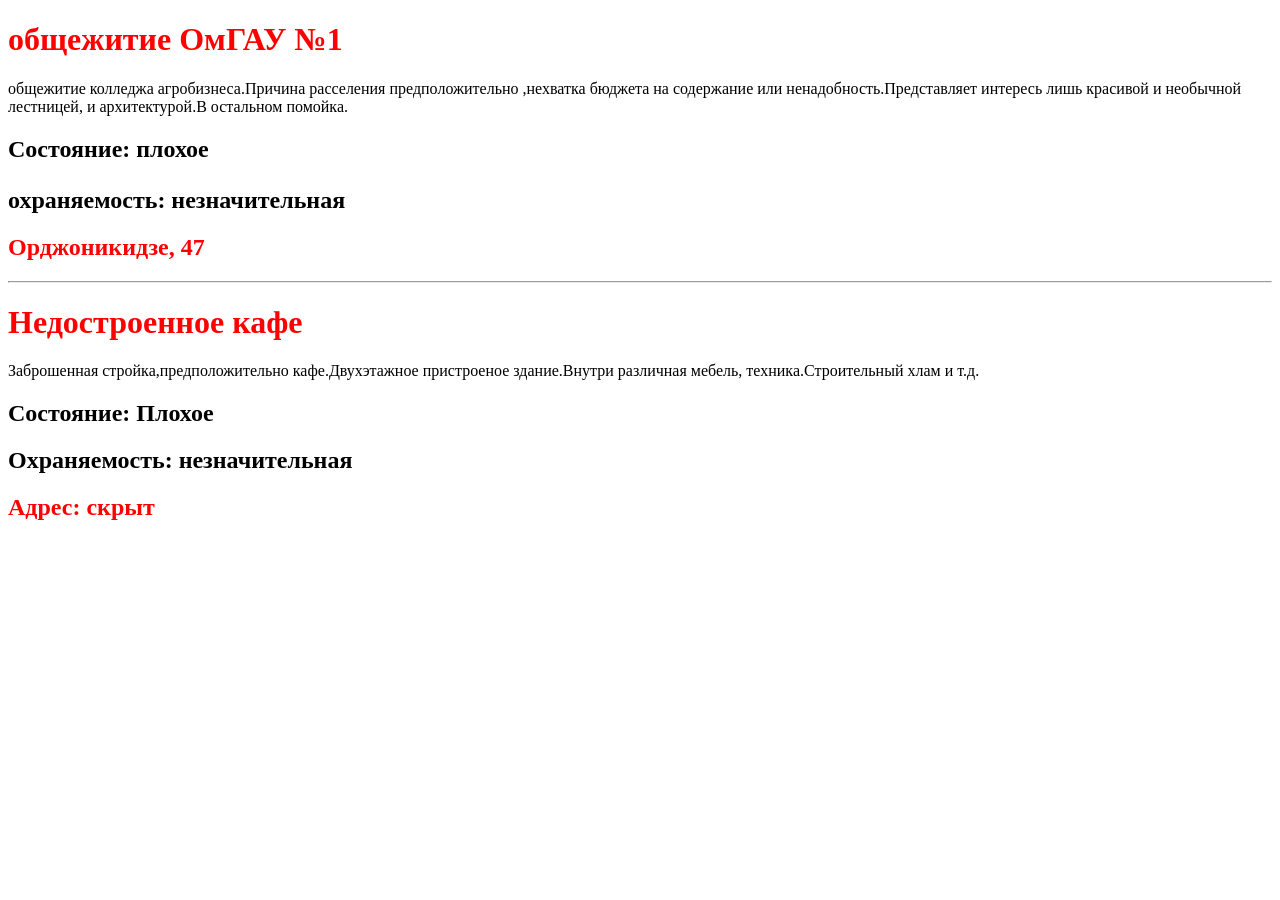
==== zbomsk.html @ 069a1e14 "Add files via upload" ====
<!DOCTYPE html>
<html lang="en" dir="ltr">
  <head>
    <meta charset="utf-8">
    <title>заброшки</title>
  </head>
  <body>
    <h1 style="color: Red">общежитие ОмГАУ №1</h1>
    <p>общежитие колледжа агробизнеса.Причина расселения предположительно ,нехватка бюджета на содержание или ненадобность.Представляет интересь лишь красивой и необычной лестницей, и архитектурой.В остальном помойка.</p>
    <h2>Состояние: плохое</p></h2>
    <h2>охраняемость: незначительная</h2>
    <h2 style="color: Red">Орджоникидзе, 47</h2>
    <hr>
    <h1 style="color: Red">Недостроенное кафе</h1>
     <p>Заброшенная стройка,предположительно кафе.Двухэтажное пристроеное здание.Внутри различная мебель, техника.Строительный хлам и т.д. </p>
     <h2>Состояние: Плохое</h2>
     <h2>Охраняемость: незначительная</h2>
     <h2 style="color: Red">Адрес: скрыт</h2>
  </body>
</html>
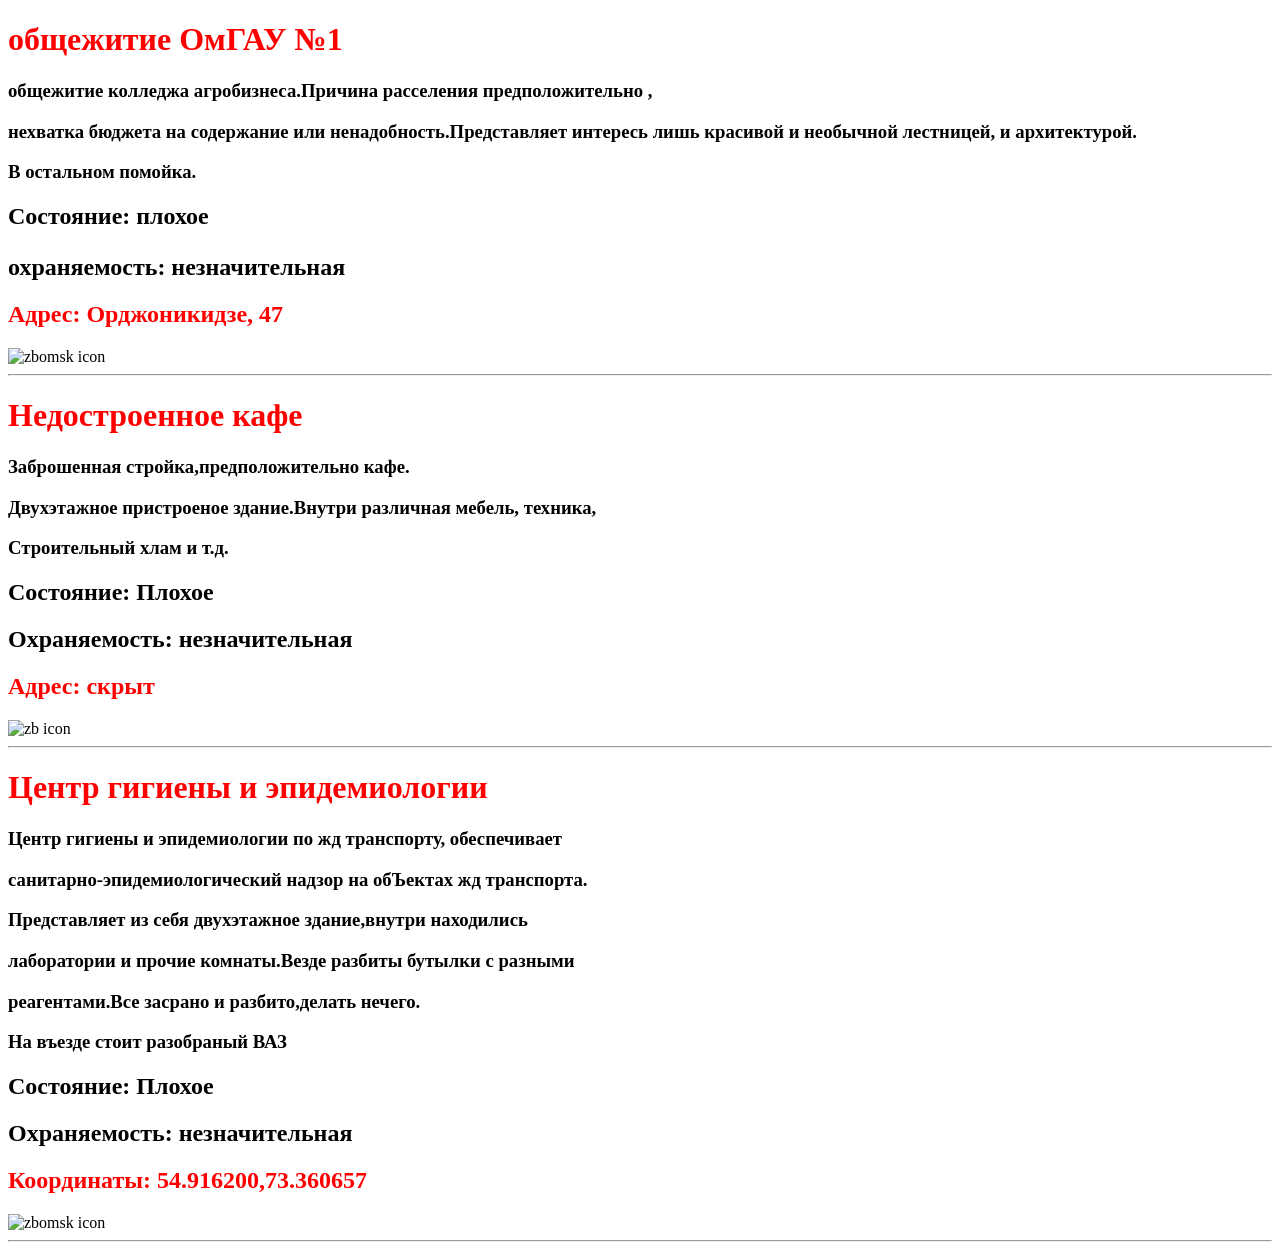
==== commit 941efedd: "Add files via upload" ====
--- a/zbomsk.html
+++ b/zbomsk.html
@@ -6,15 +6,34 @@
   </head>
   <body>
     <h1 style="color: Red">общежитие ОмГАУ №1</h1>
-    <p>общежитие колледжа агробизнеса.Причина расселения предположительно ,нехватка бюджета на содержание или ненадобность.Представляет интересь лишь красивой и необычной лестницей, и архитектурой.В остальном помойка.</p>
+    <h3>общежитие колледжа агробизнеса.Причина расселения предположительно ,</h3>
+      <h3>нехватка бюджета на содержание или ненадобность.Представляет интересь лишь красивой и необычной лестницей, и архитектурой.</h3>
+      <h3>В остальном помойка.</h3>
     <h2>Состояние: плохое</p></h2>
     <h2>охраняемость: незначительная</h2>
-    <h2 style="color: Red">Орджоникидзе, 47</h2>
+    <h2 style="color: Red">Адрес: Орджоникидзе, 47</h2>
+    <img src="zb2.jpeg" alt="zbomsk icon" height="600px" width="600px">
     <hr>
     <h1 style="color: Red">Недостроенное кафе</h1>
-     <p>Заброшенная стройка,предположительно кафе.Двухэтажное пристроеное здание.Внутри различная мебель, техника.Строительный хлам и т.д. </p>
+     <h3>Заброшенная стройка,предположительно кафе.</h3>
+     <h3>Двухэтажное пристроеное здание.Внутри различная мебель, техника,
+       <h3>Строительный хлам и т.д. </h3>
      <h2>Состояние: Плохое</h2>
      <h2>Охраняемость: незначительная</h2>
      <h2 style="color: Red">Адрес: скрыт</h2>
+     <img src="zb1.jpeg" alt="zb icon" height="800px" width="600px">
+     <hr>
+     <h1 style="color: Red">Центр гигиены и эпидемиологии</h1>
+     <h3>Центр гигиены и эпидемиологии по жд транспорту, обеспечивает</h3>
+    <h3>санитарно-эпидемиологический надзор на обЪектах жд транспорта.</h3>
+    <h3>Представляет из себя двухэтажное здание,внутри находились</h3>
+    <h3>лаборатории и прочие комнаты.Везде разбиты бутылки с разными</h3>
+    <h3>реагентами.Все засрано и разбито,делать нечего.</h3>
+    <h3>На въезде стоит разобраный ВАЗ</h3>
+    <h2>Состояние: Плохое</h2>
+    <h2>Охраняемость: незначительная</h2>
+    <h2 style="color: Red">Координаты: 54.916200,73.360657</h2>
+    <img src="zb3.jpeg" alt="zbomsk icon" height="500px" width="500px">
+    <hr>
   </body>
 </html>
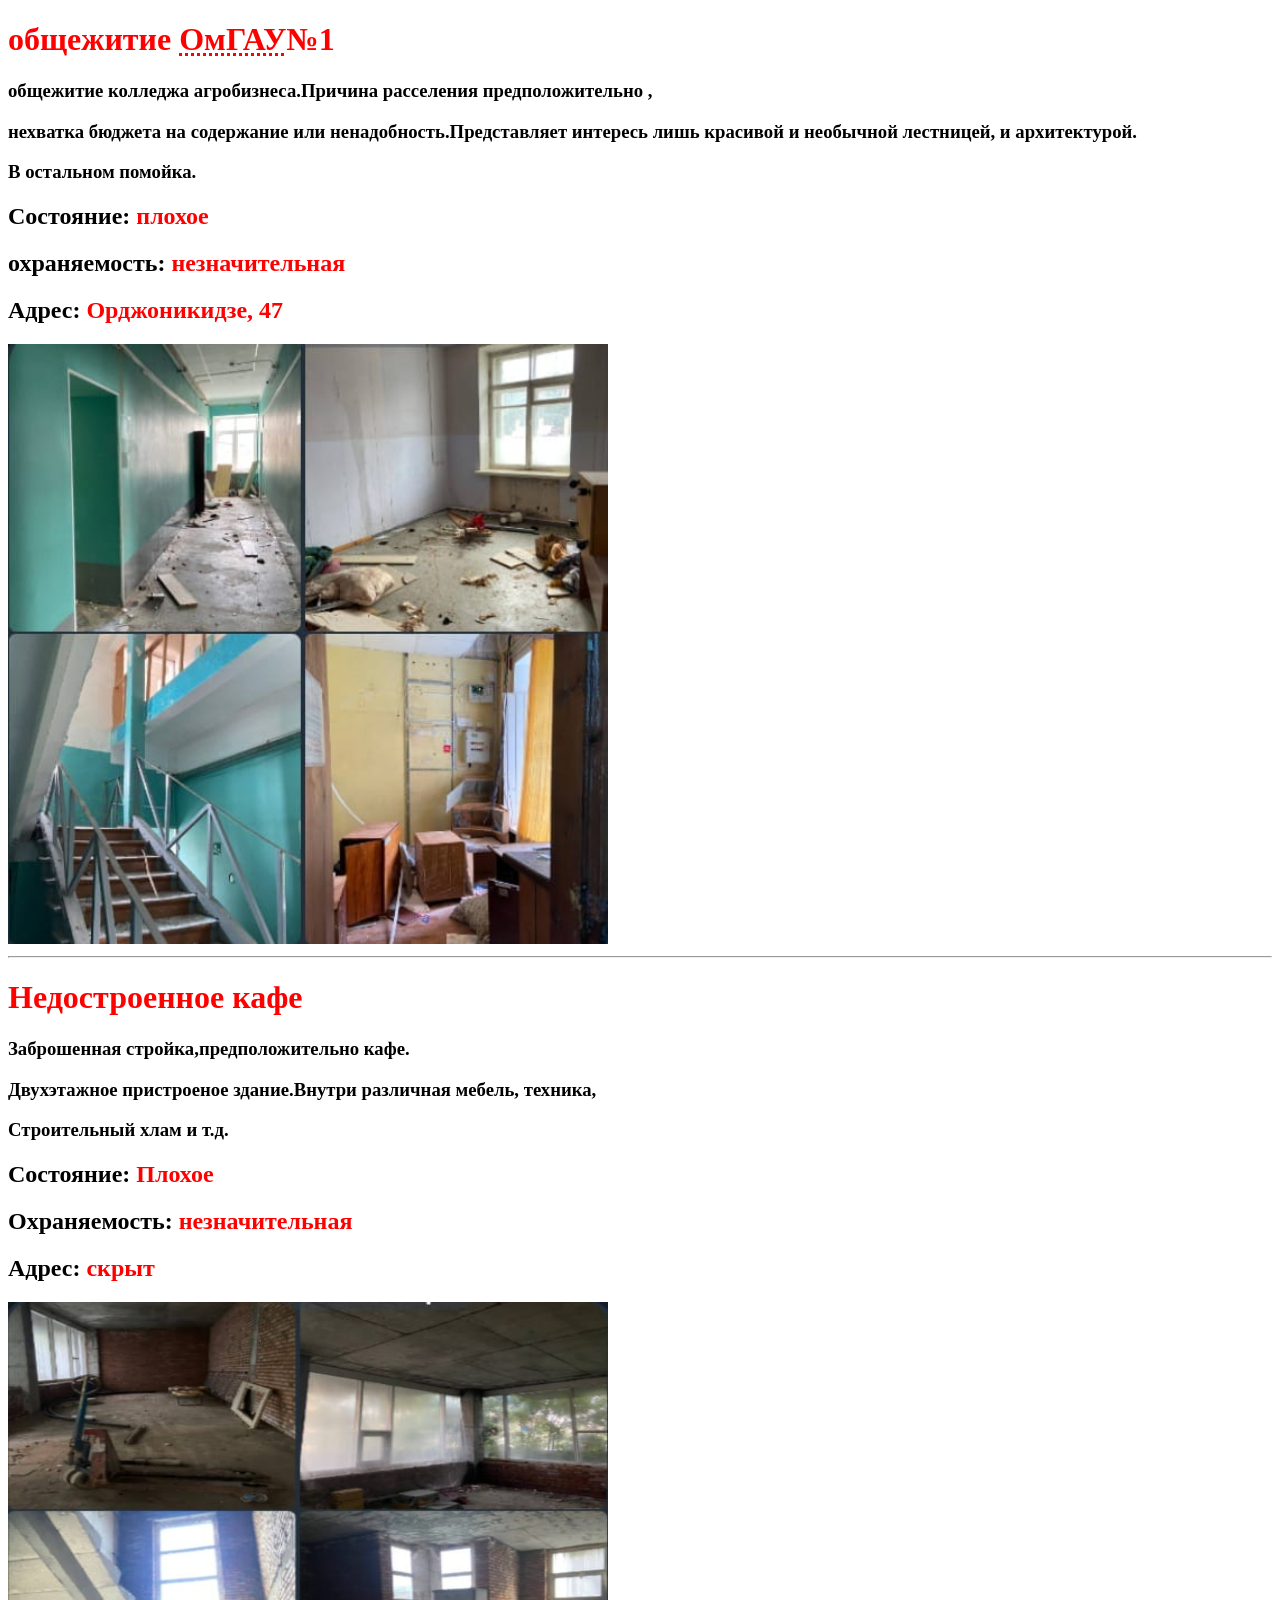
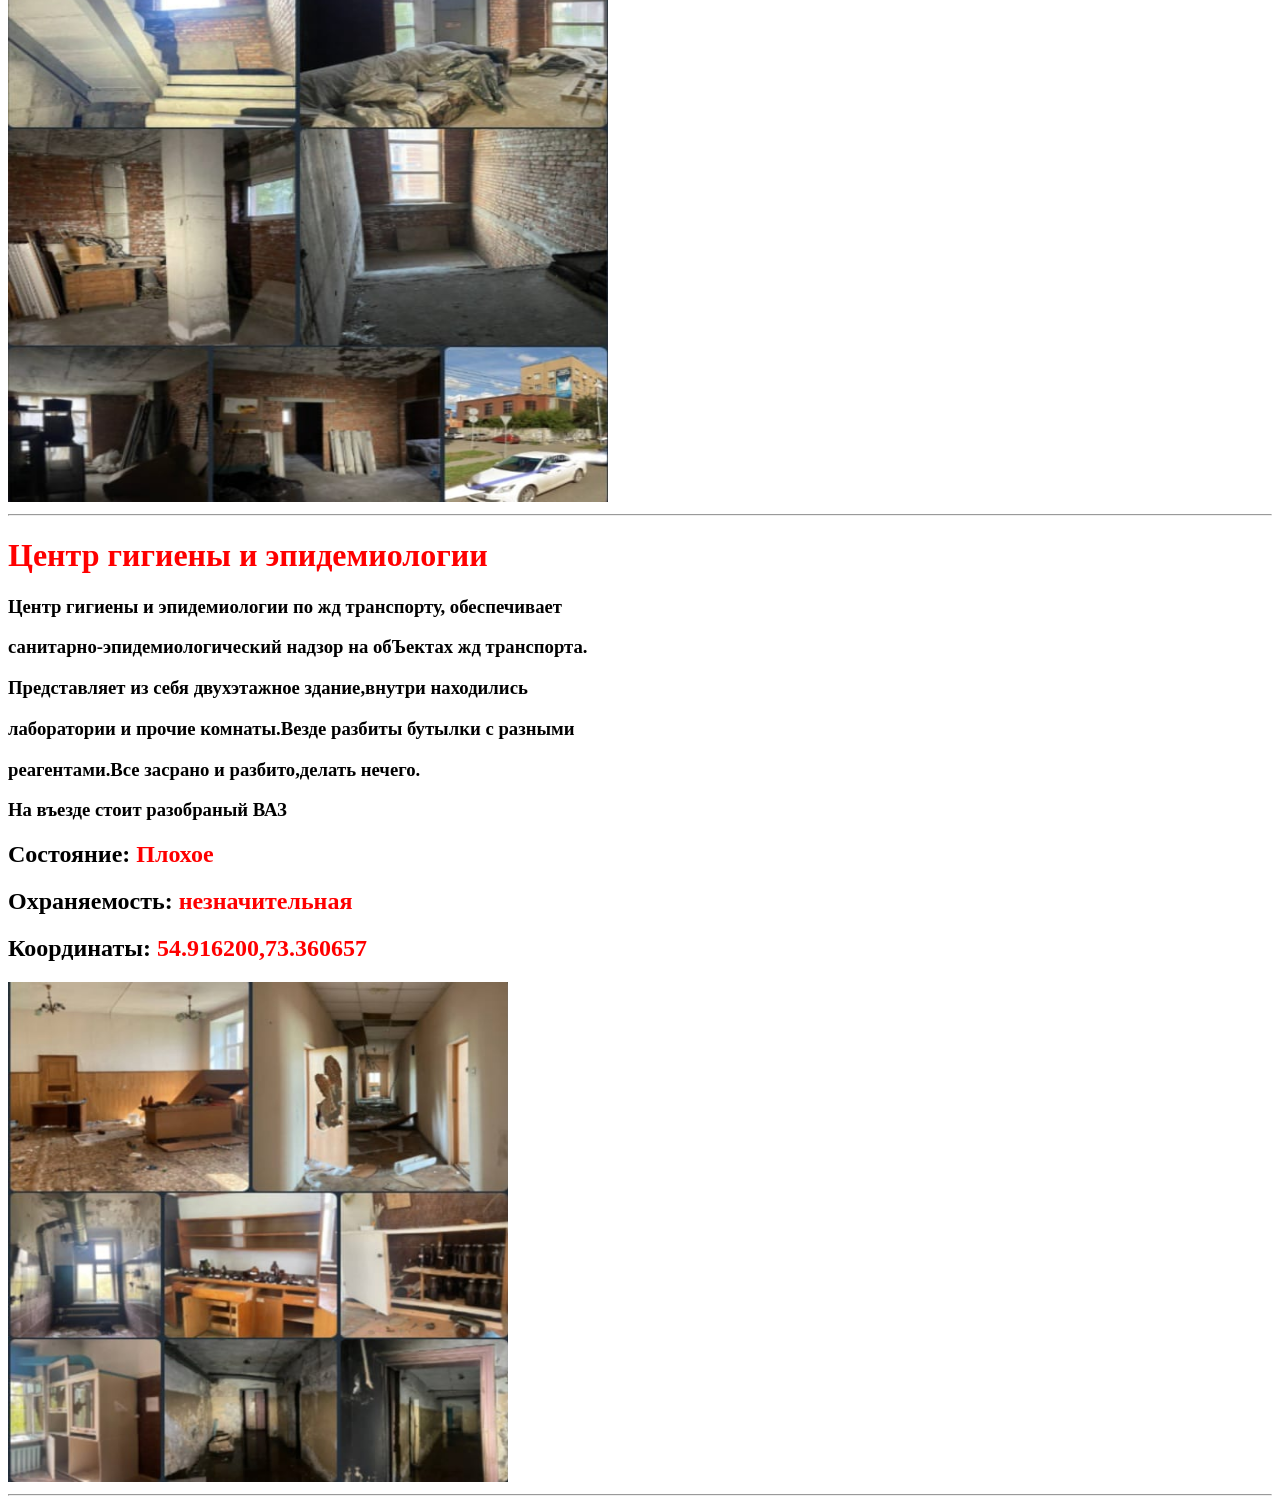
==== commit bc29bf81: "Add files via upload" ====
--- a/zbomsk.html
+++ b/zbomsk.html
@@ -2,25 +2,28 @@
 <html lang="en" dir="ltr">
   <head>
     <meta charset="utf-8">
+    <meta name="author" content="Лисеев Матвей">
+    <meta name="description" content="главная страница">
+    <meta name="keywords" content="заброшки,координаты, описание">
     <title>заброшки</title>
   </head>
   <body>
-    <h1 style="color: Red">общежитие ОмГАУ №1</h1>
+    <h1 style="color: Red">общежитие <abbr title="Омский Государственный Аграрный Университет">ОмГАУ</abbr>№1</h1>
     <h3>общежитие колледжа агробизнеса.Причина расселения предположительно ,</h3>
       <h3>нехватка бюджета на содержание или ненадобность.Представляет интересь лишь красивой и необычной лестницей, и архитектурой.</h3>
       <h3>В остальном помойка.</h3>
-    <h2>Состояние: плохое</p></h2>
-    <h2>охраняемость: незначительная</h2>
-    <h2 style="color: Red">Адрес: Орджоникидзе, 47</h2>
+    <h2>Состояние: <b style="color: Red">плохое</b></h2>
+    <h2>охраняемость: <b style="color: Red">незначительная</b></h2>
+    <h2>Адрес: <b style="color: Red">Орджоникидзе, 47</b></h2>
     <img src="zb2.jpeg" alt="zbomsk icon" height="600px" width="600px">
     <hr>
     <h1 style="color: Red">Недостроенное кафе</h1>
      <h3>Заброшенная стройка,предположительно кафе.</h3>
      <h3>Двухэтажное пристроеное здание.Внутри различная мебель, техника,
        <h3>Строительный хлам и т.д. </h3>
-     <h2>Состояние: Плохое</h2>
-     <h2>Охраняемость: незначительная</h2>
-     <h2 style="color: Red">Адрес: скрыт</h2>
+     <h2>Состояние: <b style="color: Red">Плохое</b></h2>
+     <h2>Охраняемость: <b style="color: Red">незначительная</b></h2>
+     <h2>Адрес: <b style="color: Red">скрыт</b></h2>
      <img src="zb1.jpeg" alt="zb icon" height="800px" width="600px">
      <hr>
      <h1 style="color: Red">Центр гигиены и эпидемиологии</h1>
@@ -30,9 +33,9 @@
     <h3>лаборатории и прочие комнаты.Везде разбиты бутылки с разными</h3>
     <h3>реагентами.Все засрано и разбито,делать нечего.</h3>
     <h3>На въезде стоит разобраный ВАЗ</h3>
-    <h2>Состояние: Плохое</h2>
-    <h2>Охраняемость: незначительная</h2>
-    <h2 style="color: Red">Координаты: 54.916200,73.360657</h2>
+    <h2>Состояние: <b style="color: Red">Плохое</b></h2>
+    <h2>Охраняемость: <b style="color: Red">незначительная</b></h2>
+    <h2>Координаты: <b style="color: Red">54.916200,73.360657</b></h2>
     <img src="zb3.jpeg" alt="zbomsk icon" height="500px" width="500px">
     <hr>
   </body>
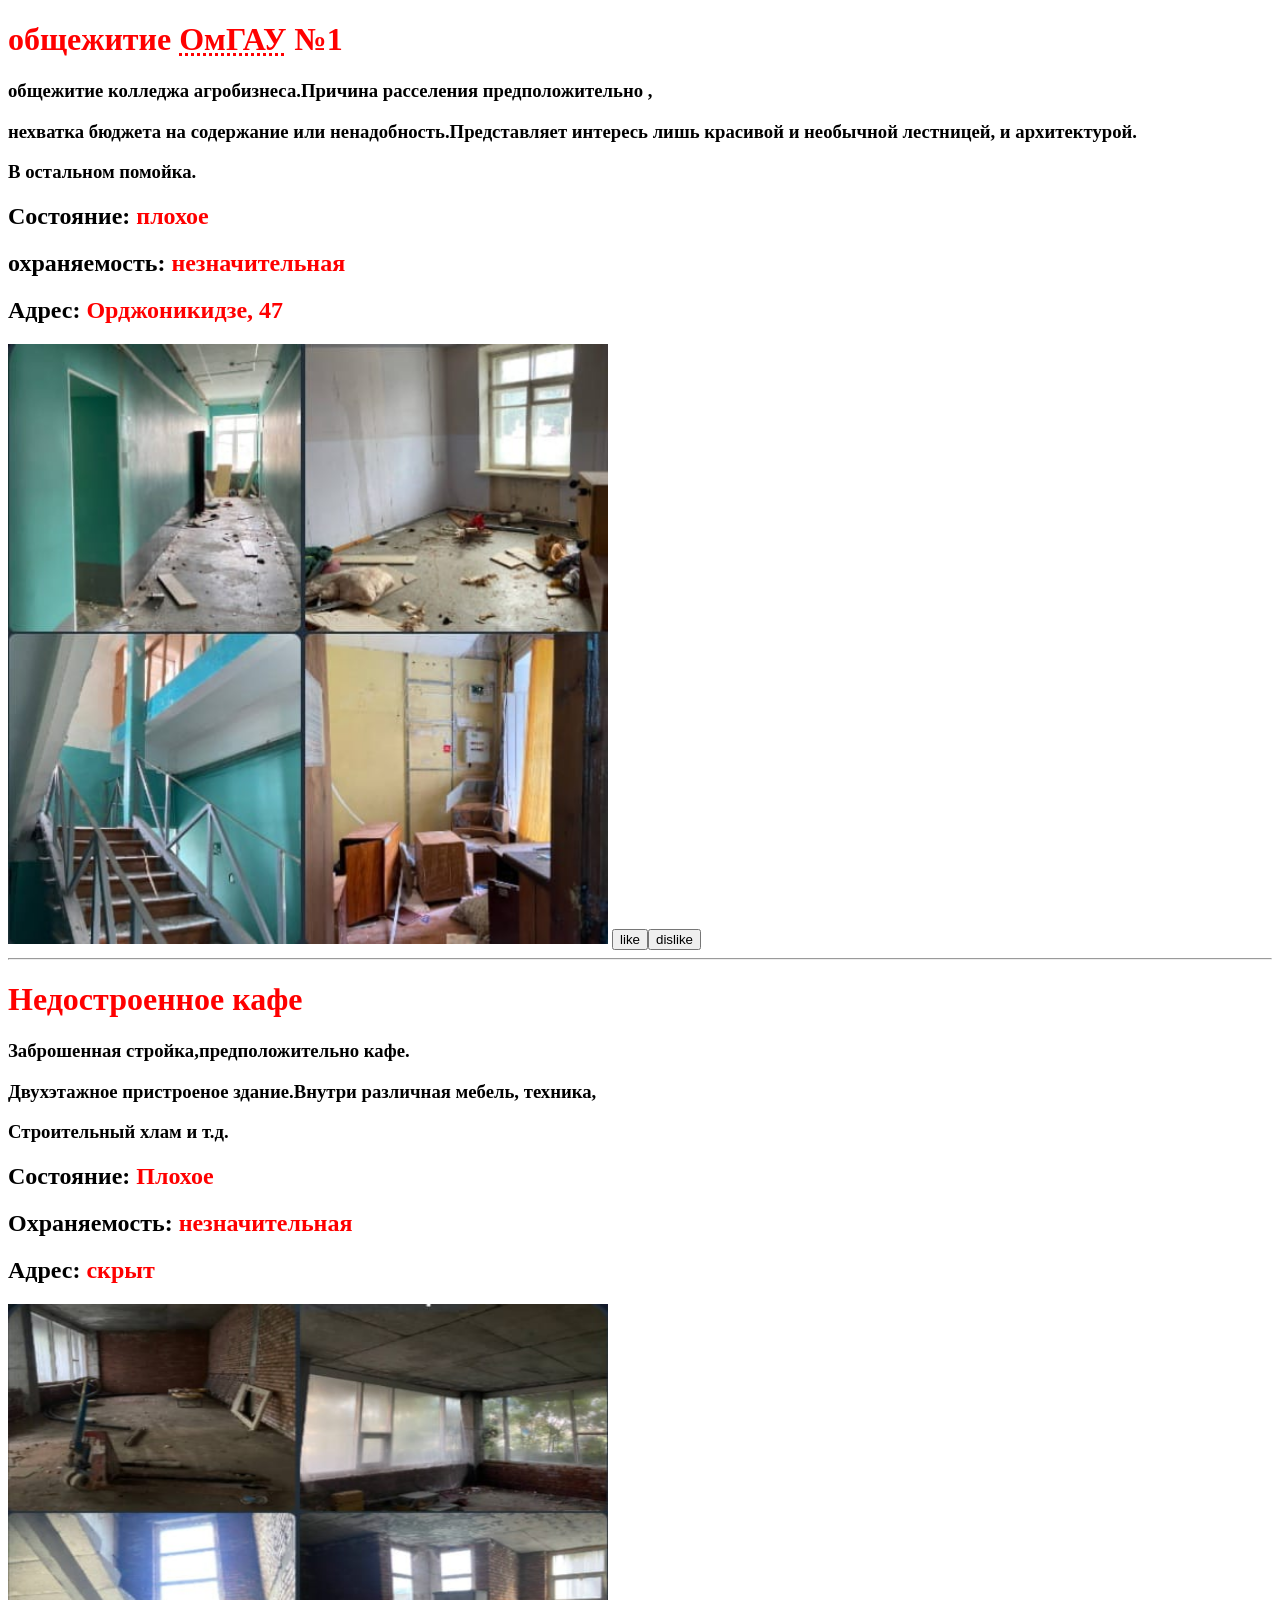
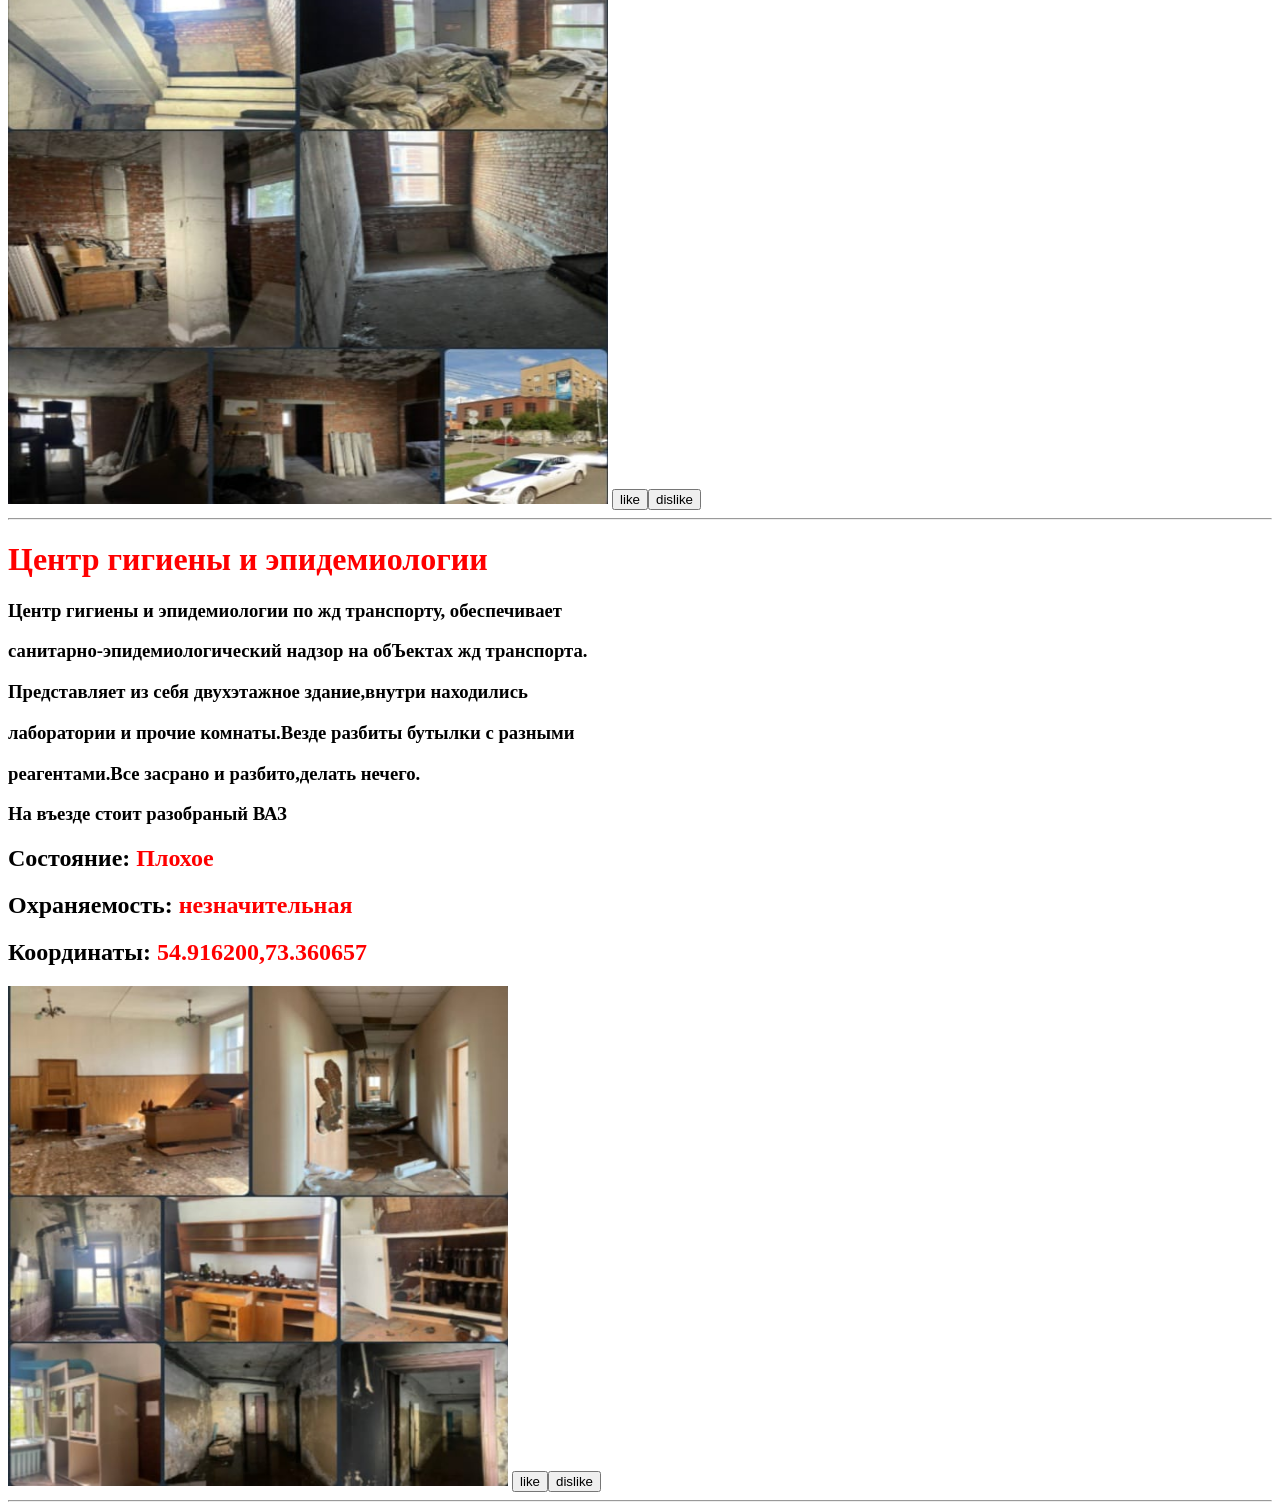
==== commit 55f6bca7: "Add files via upload" ====
--- a/zbomsk.html
+++ b/zbomsk.html
@@ -8,7 +8,7 @@
     <title>заброшки</title>
   </head>
   <body>
-    <h1 style="color: Red">общежитие <abbr title="Омский Государственный Аграрный Университет">ОмГАУ</abbr>№1</h1>
+    <h1 style="color: Red">общежитие <abbr title="Омский Государственный Аграрный Университет">ОмГАУ</abbr> №1</h1>
     <h3>общежитие колледжа агробизнеса.Причина расселения предположительно ,</h3>
       <h3>нехватка бюджета на содержание или ненадобность.Представляет интересь лишь красивой и необычной лестницей, и архитектурой.</h3>
       <h3>В остальном помойка.</h3>
@@ -16,6 +16,7 @@
     <h2>охраняемость: <b style="color: Red">незначительная</b></h2>
     <h2>Адрес: <b style="color: Red">Орджоникидзе, 47</b></h2>
     <img src="zb2.jpeg" alt="zbomsk icon" height="600px" width="600px">
+    <button type="button" name="">like</button><button type="button" name="">dislike</button>
     <hr>
     <h1 style="color: Red">Недостроенное кафе</h1>
      <h3>Заброшенная стройка,предположительно кафе.</h3>
@@ -25,6 +26,7 @@
      <h2>Охраняемость: <b style="color: Red">незначительная</b></h2>
      <h2>Адрес: <b style="color: Red">скрыт</b></h2>
      <img src="zb1.jpeg" alt="zb icon" height="800px" width="600px">
+     <button type="button" name="">like</button><button type="button" name="">dislike</button>
      <hr>
      <h1 style="color: Red">Центр гигиены и эпидемиологии</h1>
      <h3>Центр гигиены и эпидемиологии по жд транспорту, обеспечивает</h3>
@@ -37,6 +39,7 @@
     <h2>Охраняемость: <b style="color: Red">незначительная</b></h2>
     <h2>Координаты: <b style="color: Red">54.916200,73.360657</b></h2>
     <img src="zb3.jpeg" alt="zbomsk icon" height="500px" width="500px">
+    <button type="button" name="">like</button><button type="button" name="">dislike</button>
     <hr>
   </body>
 </html>
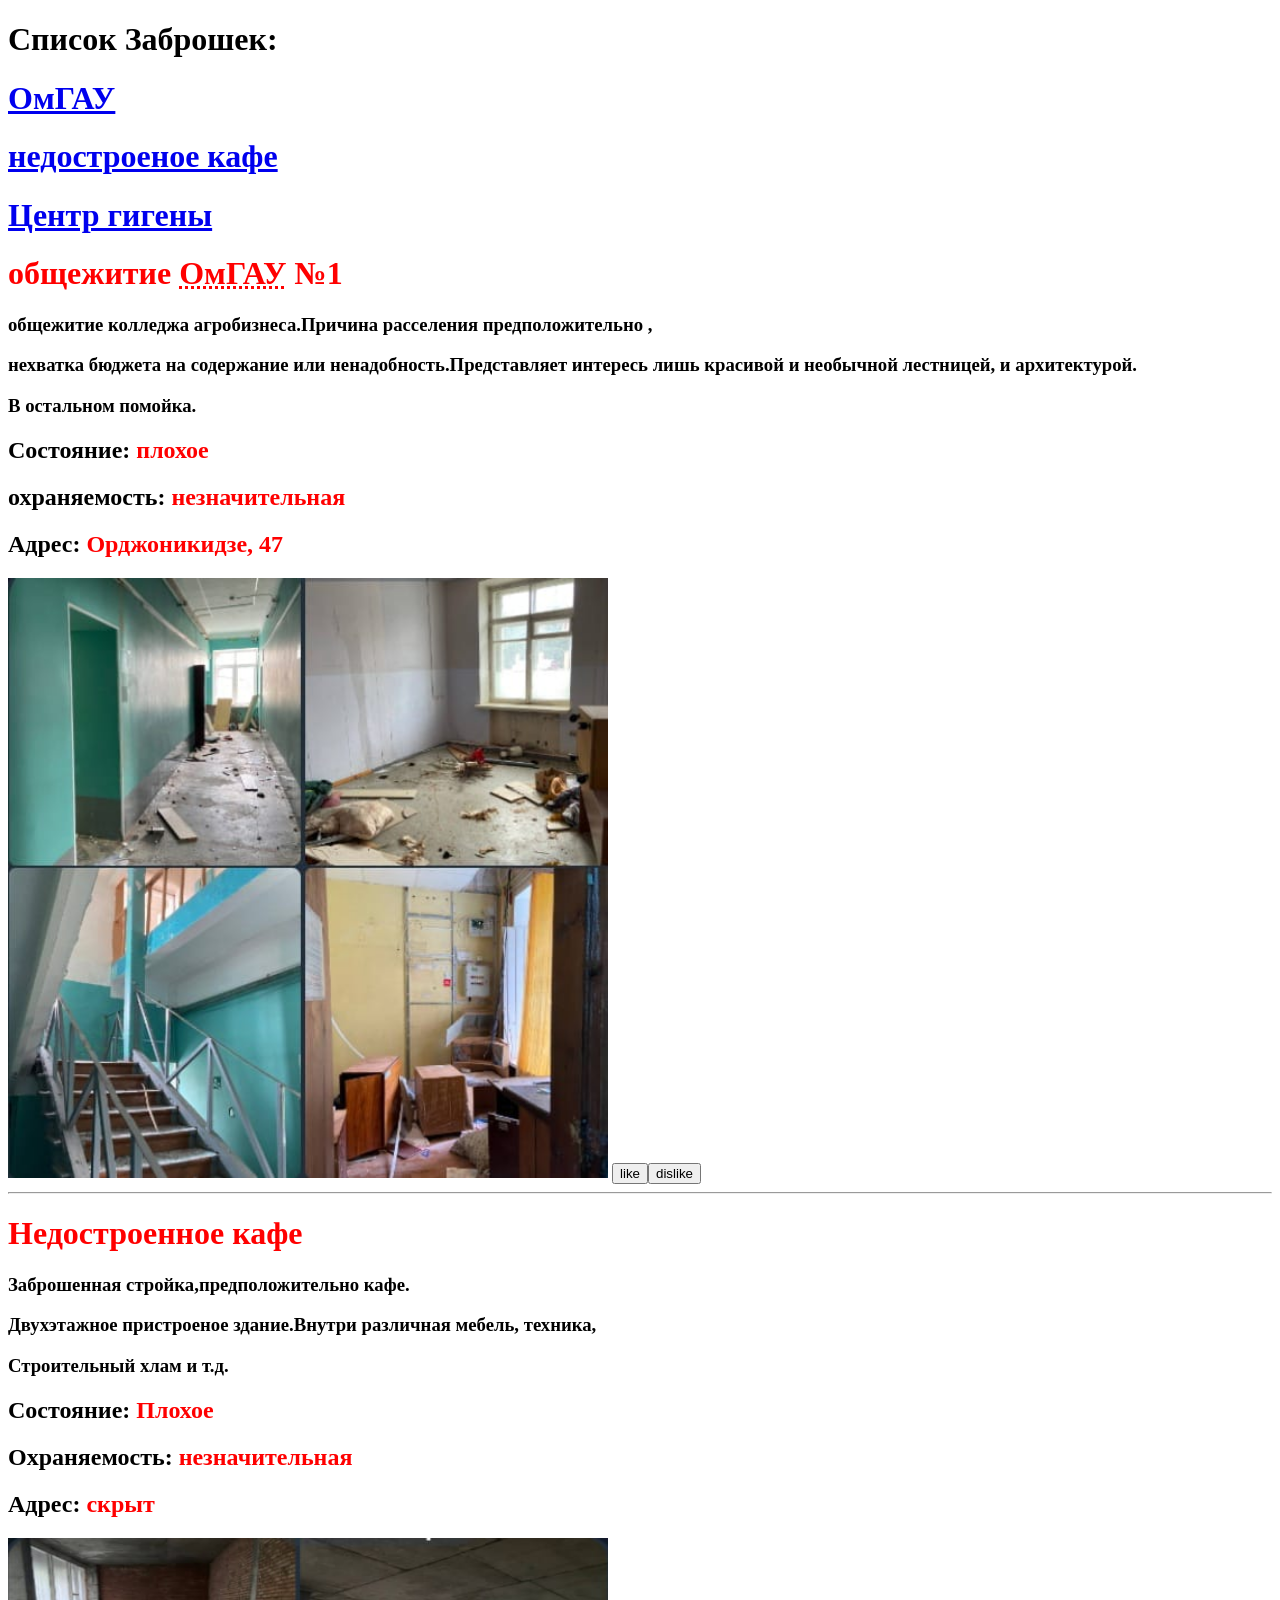
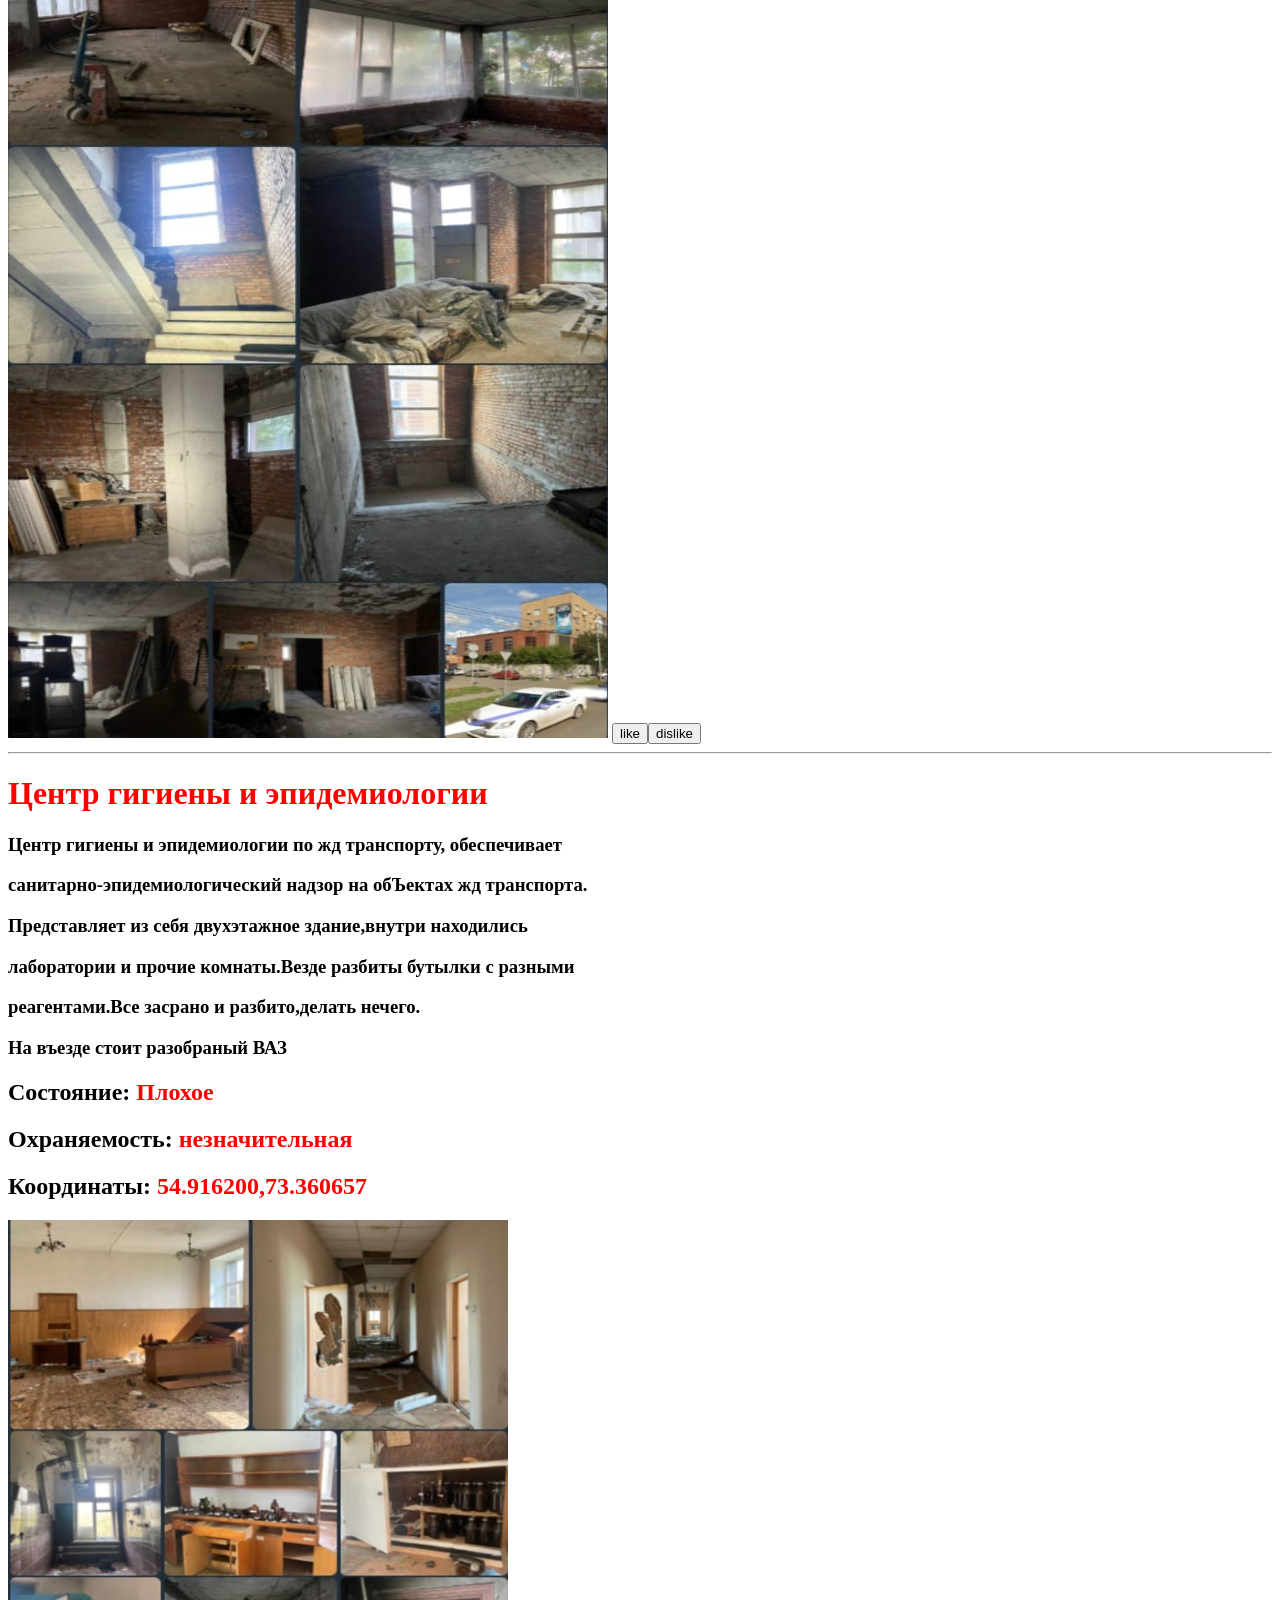
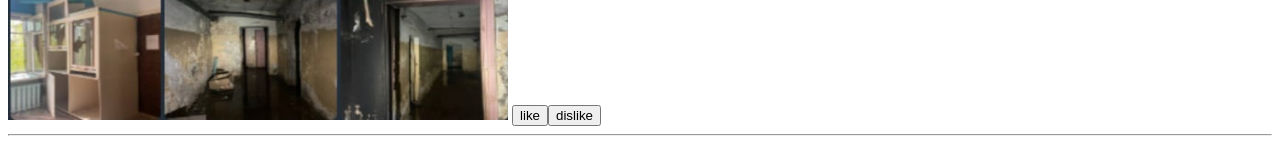
==== commit b6025317: "Add files via upload" ====
--- a/zbomsk.html
+++ b/zbomsk.html
@@ -5,20 +5,27 @@
     <meta name="author" content="Лисеев Матвей">
     <meta name="description" content="главная страница">
     <meta name="keywords" content="заброшки,координаты, описание">
+    <link rel="stylesheet" href="CSS/main.css">
     <title>заброшки</title>
   </head>
   <body>
+    <h1 class="center">Список Заброшек:</h1>
+    <h1 class="center"><a href="#OmGAU">ОмГАУ</a></h1>
+    <h1 class="center"><a href="#Caffe">недостроеное кафе</a></h1>
+    <h1 class="center"><a href="#hygiene">Центр гигены</a></h1>
     <h1 style="color: Red">общежитие <abbr title="Омский Государственный Аграрный Университет">ОмГАУ</abbr> №1</h1>
+    <a name="OmGAU"></a>
     <h3>общежитие колледжа агробизнеса.Причина расселения предположительно ,</h3>
       <h3>нехватка бюджета на содержание или ненадобность.Представляет интересь лишь красивой и необычной лестницей, и архитектурой.</h3>
       <h3>В остальном помойка.</h3>
     <h2>Состояние: <b style="color: Red">плохое</b></h2>
     <h2>охраняемость: <b style="color: Red">незначительная</b></h2>
-    <h2>Адрес: <b style="color: Red">Орджоникидзе, 47</b></h2>
+    <h2>Адрес: <b style="color: Red" class="copy">Орджоникидзе, 47</b></h2>
     <img src="zb2.jpeg" alt="zbomsk icon" height="600px" width="600px">
     <button type="button" name="">like</button><button type="button" name="">dislike</button>
     <hr>
     <h1 style="color: Red">Недостроенное кафе</h1>
+    <a name="Caffe"></a>
      <h3>Заброшенная стройка,предположительно кафе.</h3>
      <h3>Двухэтажное пристроеное здание.Внутри различная мебель, техника,
        <h3>Строительный хлам и т.д. </h3>
@@ -29,6 +36,7 @@
      <button type="button" name="">like</button><button type="button" name="">dislike</button>
      <hr>
      <h1 style="color: Red">Центр гигиены и эпидемиологии</h1>
+     <a name="hygiene"></a>
      <h3>Центр гигиены и эпидемиологии по жд транспорту, обеспечивает</h3>
     <h3>санитарно-эпидемиологический надзор на обЪектах жд транспорта.</h3>
     <h3>Представляет из себя двухэтажное здание,внутри находились</h3>
@@ -37,7 +45,7 @@
     <h3>На въезде стоит разобраный ВАЗ</h3>
     <h2>Состояние: <b style="color: Red">Плохое</b></h2>
     <h2>Охраняемость: <b style="color: Red">незначительная</b></h2>
-    <h2>Координаты: <b style="color: Red">54.916200,73.360657</b></h2>
+    <h2 class="copy">Координаты: <b style="color: Red">54.916200,73.360657</b></h2>
     <img src="zb3.jpeg" alt="zbomsk icon" height="500px" width="500px">
     <button type="button" name="">like</button><button type="button" name="">dislike</button>
     <hr>
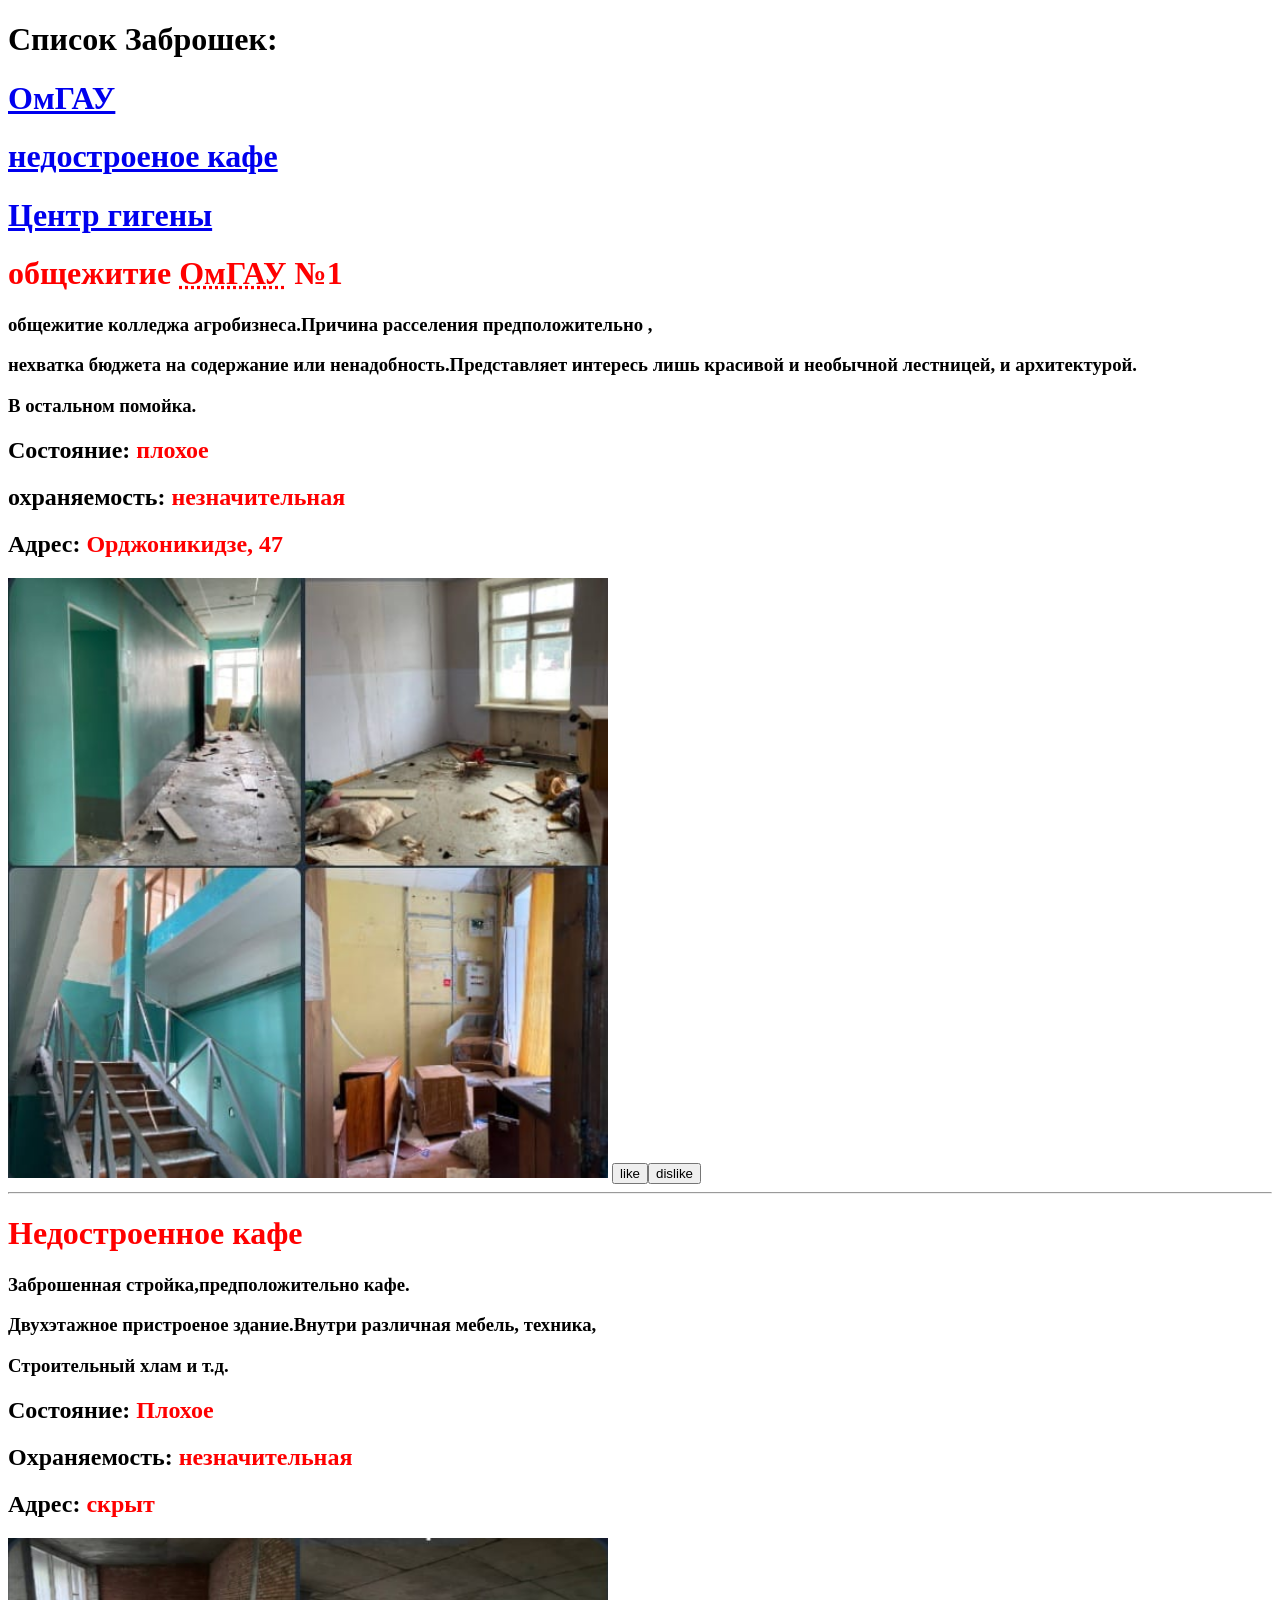
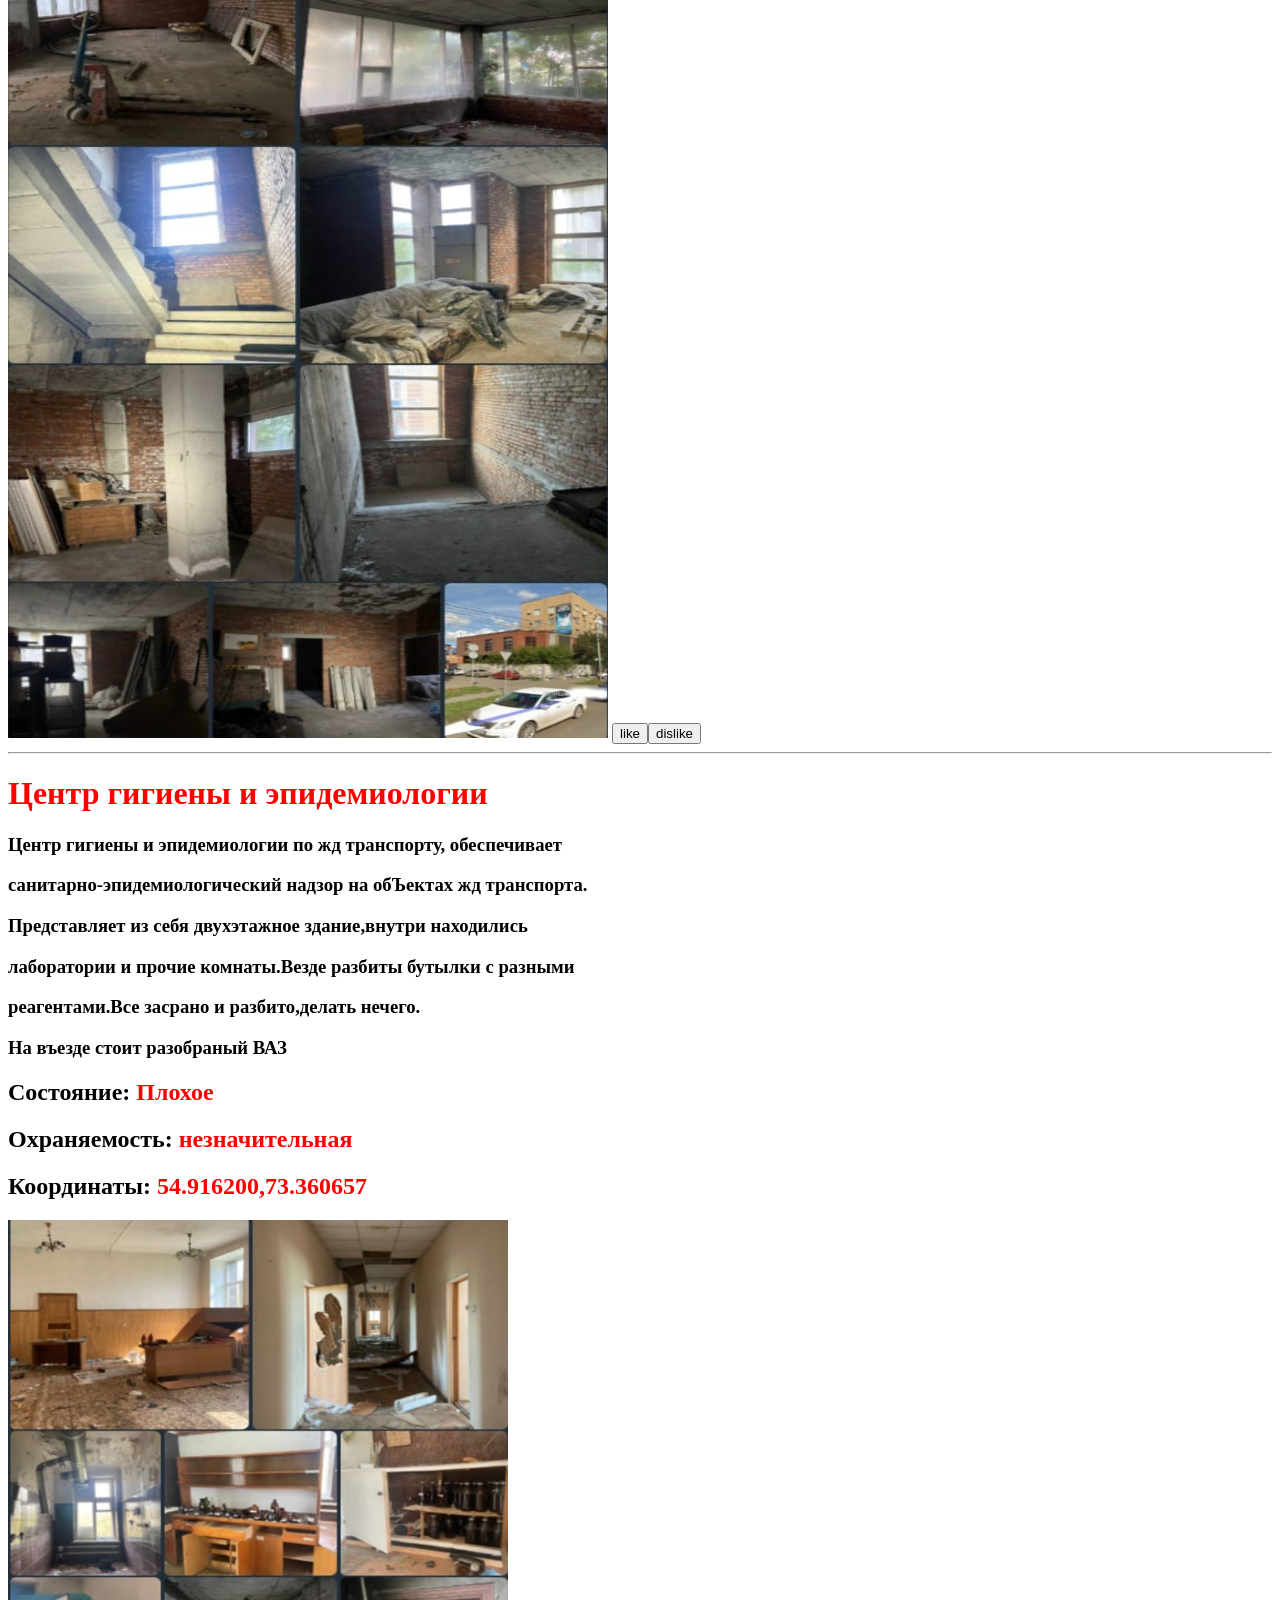
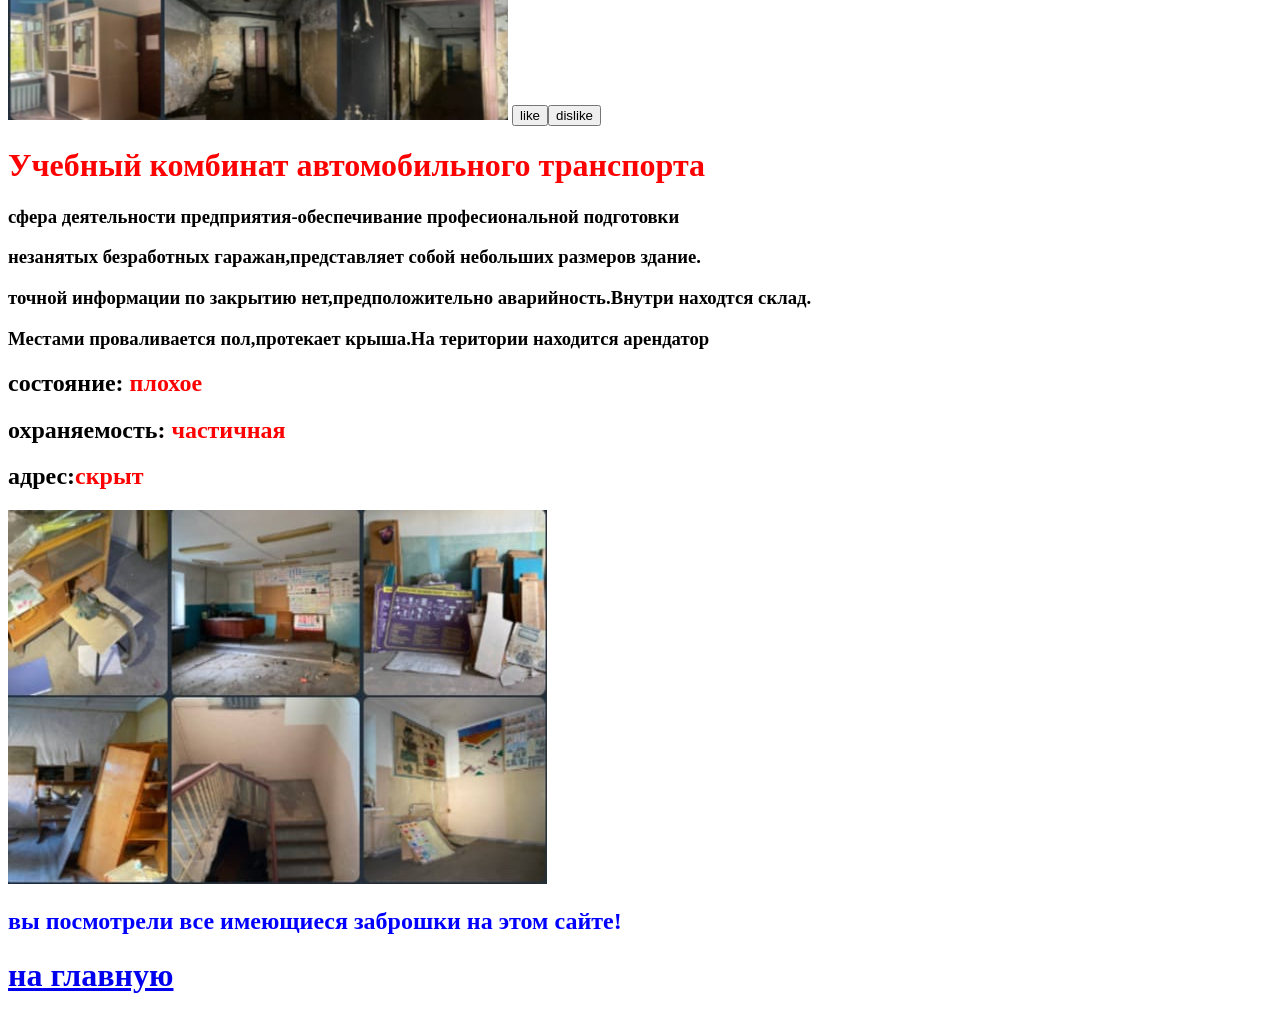
==== commit aeb77a5d: "Add files via upload" ====
--- a/zbomsk.html
+++ b/zbomsk.html
@@ -48,6 +48,17 @@
     <h2 class="copy">Координаты: <b style="color: Red">54.916200,73.360657</b></h2>
     <img src="zb3.jpeg" alt="zbomsk icon" height="500px" width="500px">
     <button type="button" name="">like</button><button type="button" name="">dislike</button>
-    <hr>
+    <a name="machine"></a>
+    <h1 style="color: Red">Учебный комбинат автомобильного транспорта</h1>
+    <h3>сфера деятельности предприятия-обеспечивание професиональной подготовки</h3>
+    <h3>незанятых безработных гаражан,представляет собой небольших размеров здание.</h3>
+    <h3>точной информации по закрытию нет,предположительно аварийность.Внутри находтся склад.</h3>
+    <h3>Местами проваливается пол,протекает крыша.На територии находится арендатор</h3>
+    <h2>состояние: <b style="color: Red">плохое</b></h2>
+    <h2>охраняемость: <b style="color: Red">частичная</b></h2>
+    <h2>адрес:<b style="color: Red">скрыт</b></h2>
+    <img src="zb4.jpeg" alt="zbomsk icon">
+    <h2 style="color: blue">вы посмотрели все имеющиеся заброшки на этом сайте!</h2>
+    <h1><a href="https://mtjang21.github.io/Zbomsk/" title="эта ссылка ведёт на главную страницу сайта">на главную</a></h1>
   </body>
 </html>
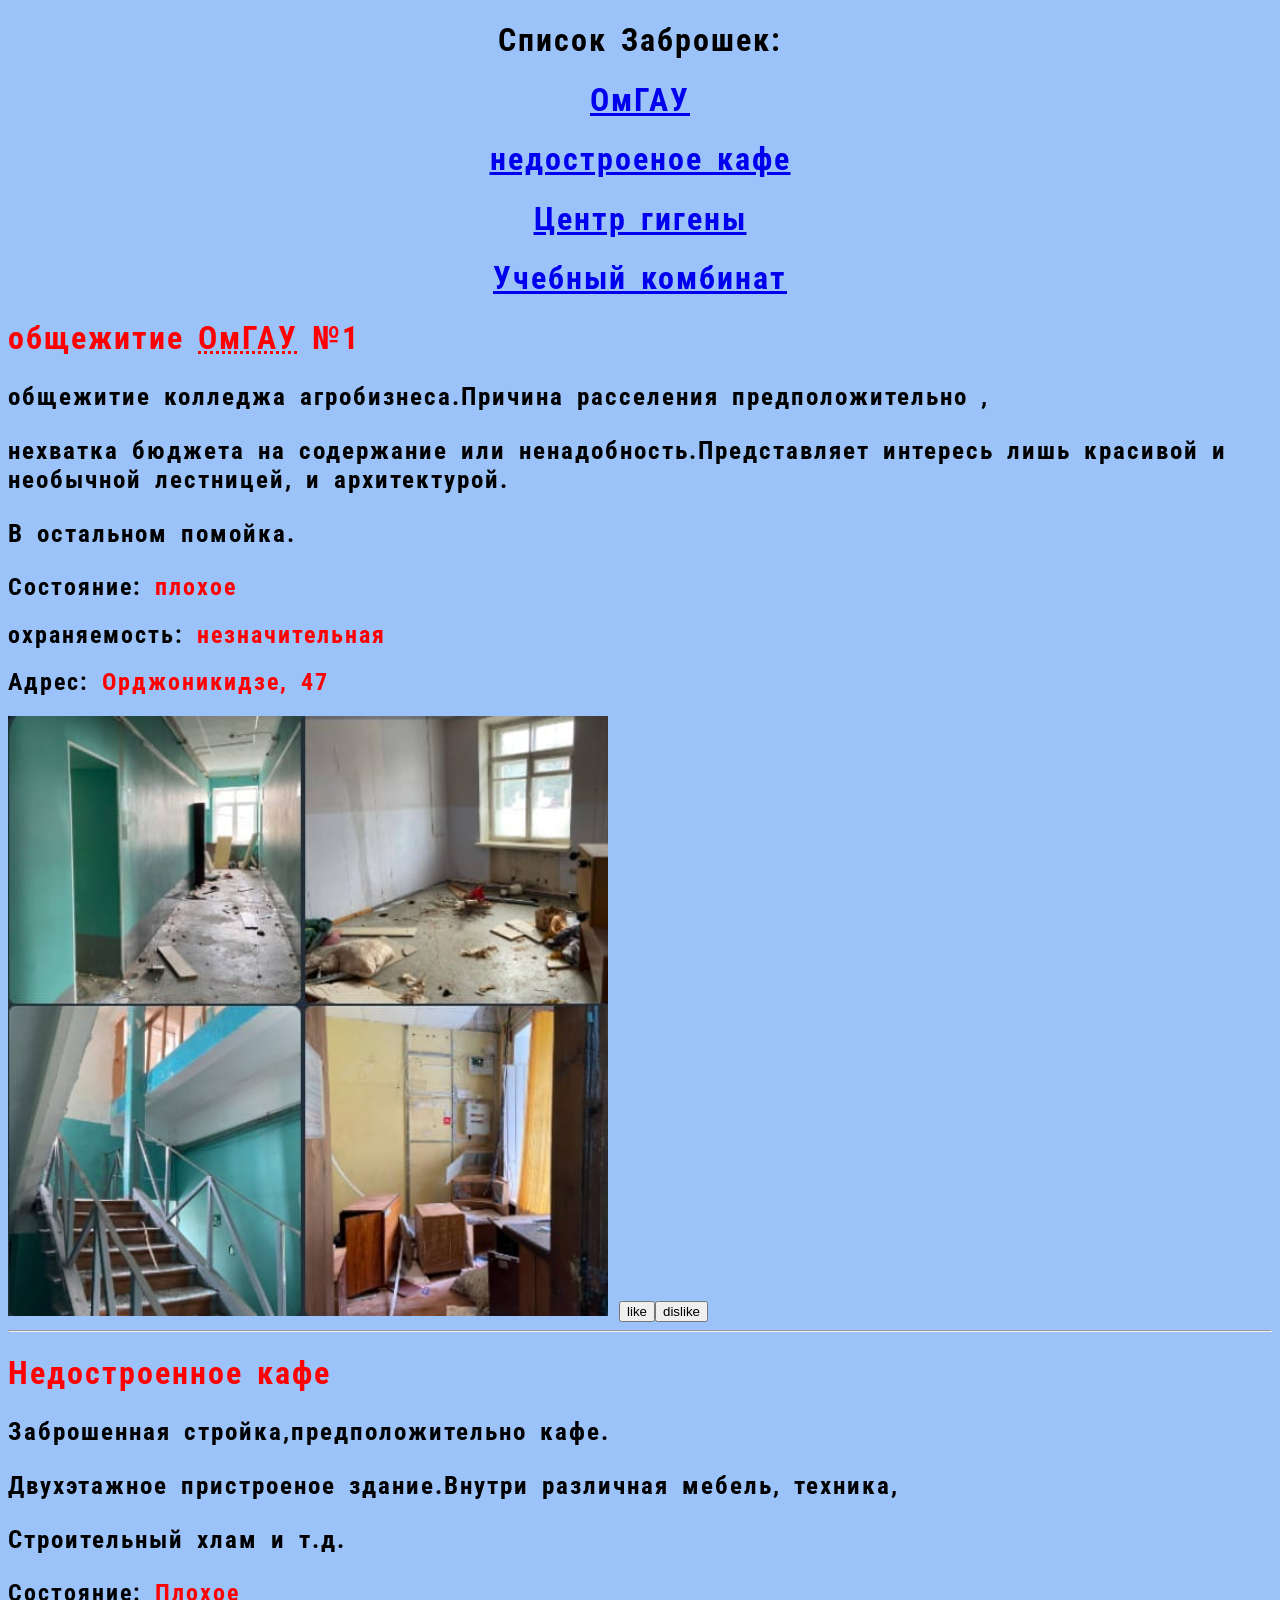
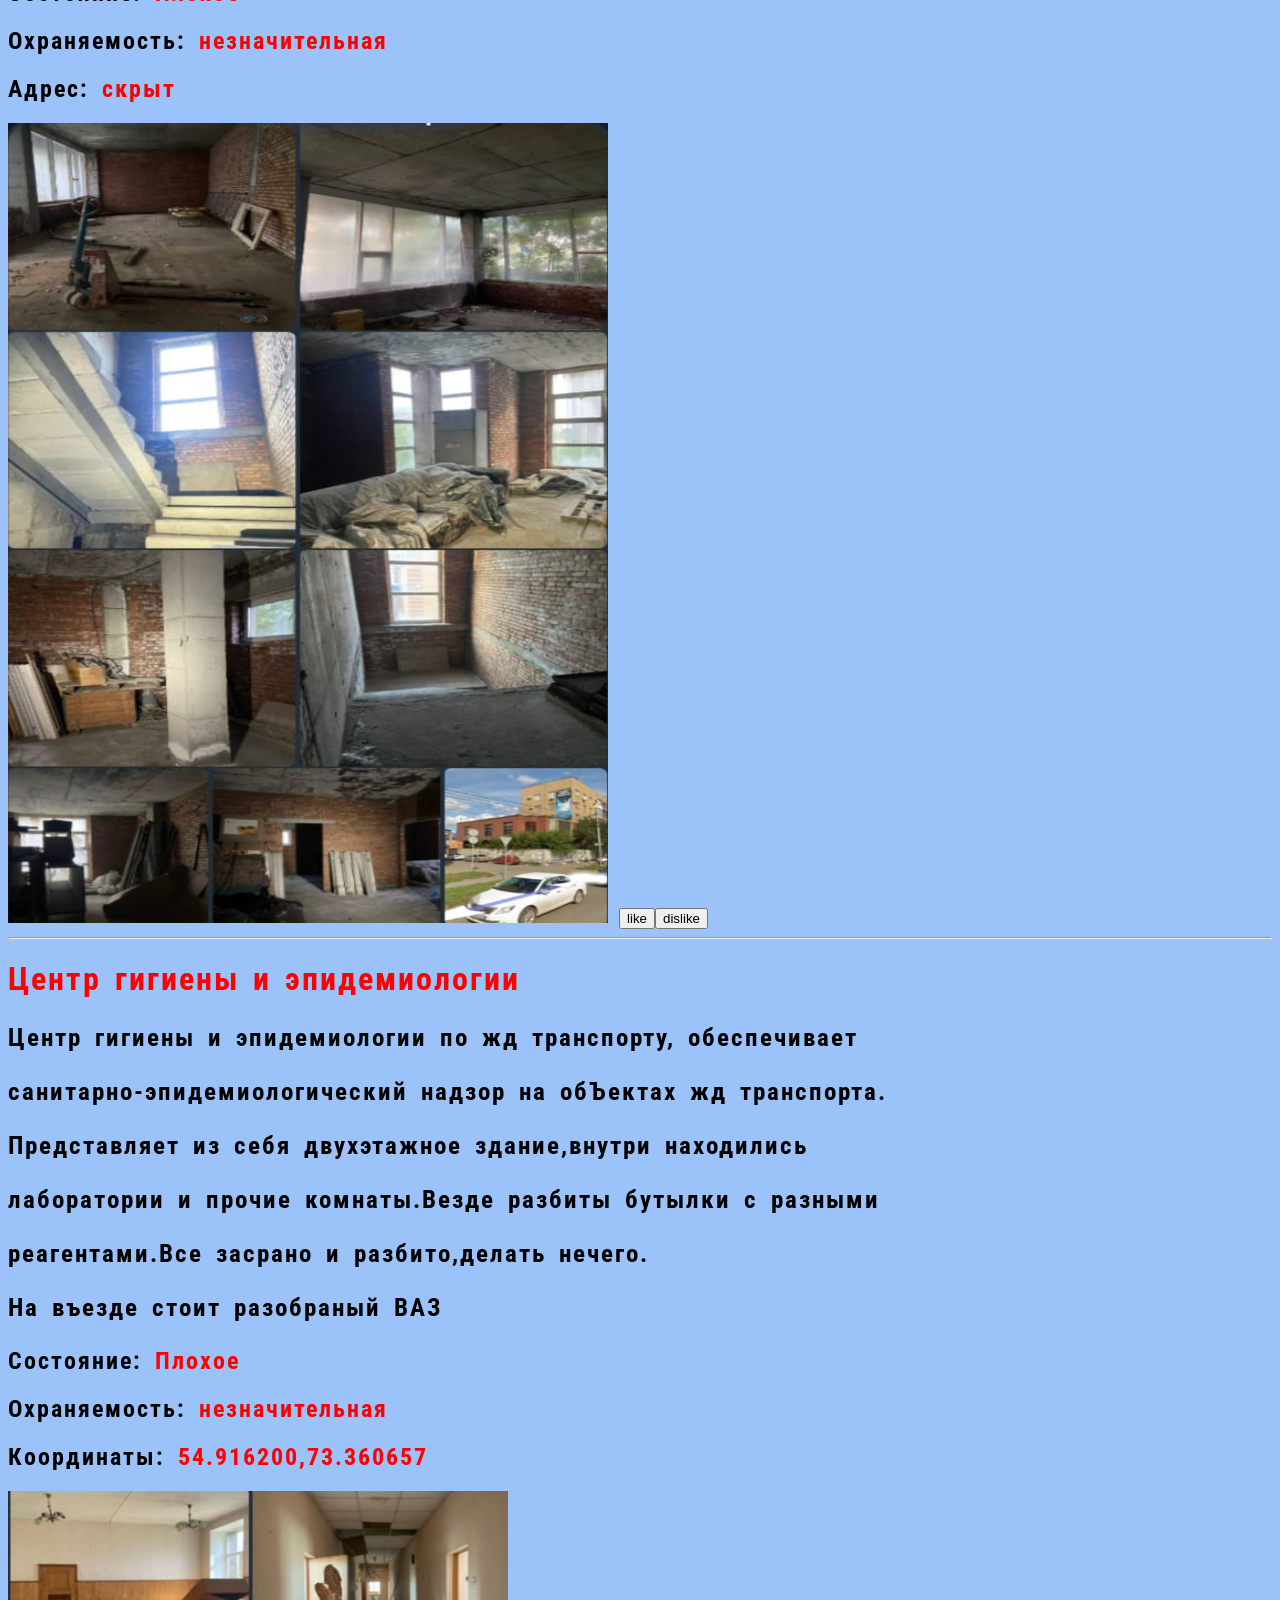
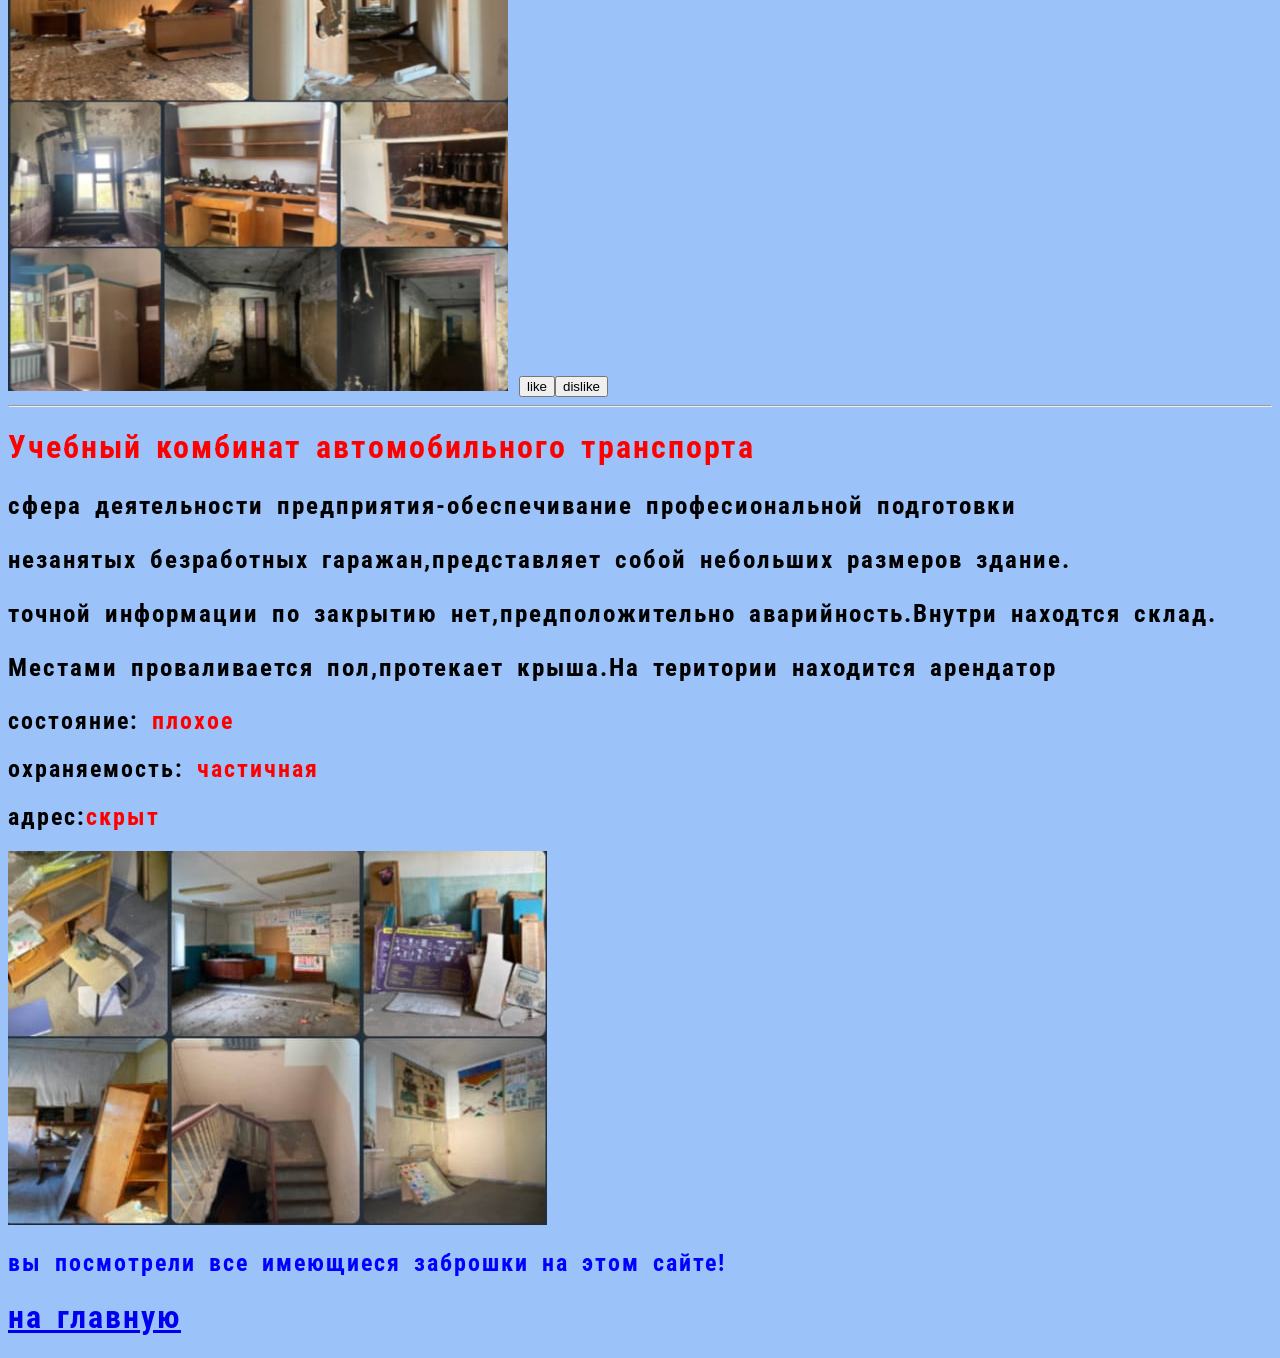
==== commit 8ee2bbb8: "Add files via upload" ====
--- a/zbomsk.html
+++ b/zbomsk.html
@@ -13,6 +13,7 @@
     <h1 class="center"><a href="#OmGAU">ОмГАУ</a></h1>
     <h1 class="center"><a href="#Caffe">недостроеное кафе</a></h1>
     <h1 class="center"><a href="#hygiene">Центр гигены</a></h1>
+    <h1 class="center"><a href="#machine">Учебный комбинат</a></h1>
     <h1 style="color: Red">общежитие <abbr title="Омский Государственный Аграрный Университет">ОмГАУ</abbr> №1</h1>
     <a name="OmGAU"></a>
     <h3>общежитие колледжа агробизнеса.Причина расселения предположительно ,</h3>
@@ -48,6 +49,7 @@
     <h2 class="copy">Координаты: <b style="color: Red">54.916200,73.360657</b></h2>
     <img src="zb3.jpeg" alt="zbomsk icon" height="500px" width="500px">
     <button type="button" name="">like</button><button type="button" name="">dislike</button>
+    <hr>
     <a name="machine"></a>
     <h1 style="color: Red">Учебный комбинат автомобильного транспорта</h1>
     <h3>сфера деятельности предприятия-обеспечивание професиональной подготовки</h3>
--- a/CSS/main.css
+++ b/CSS/main.css
@@ -0,0 +1,21 @@
+@import url('https://fonts.googleapis.com/css2?family=Oswald:wght@200..700&family=Roboto+Condensed:ital,wght@0,100..900;1,100..900&display=swap');
+
+
+.center {
+  text-align: center;
+}
+h3 {
+  font-size: 25px;
+}
+body {
+
+   font-family: "Roboto Condensed", sans-serif;
+   letter-spacing: 2px;
+   word-spacing: 5px;
+}
+.copy {
+  cursor: pointer;
+}
+body {
+  background-color: #9bc3fa;
+}
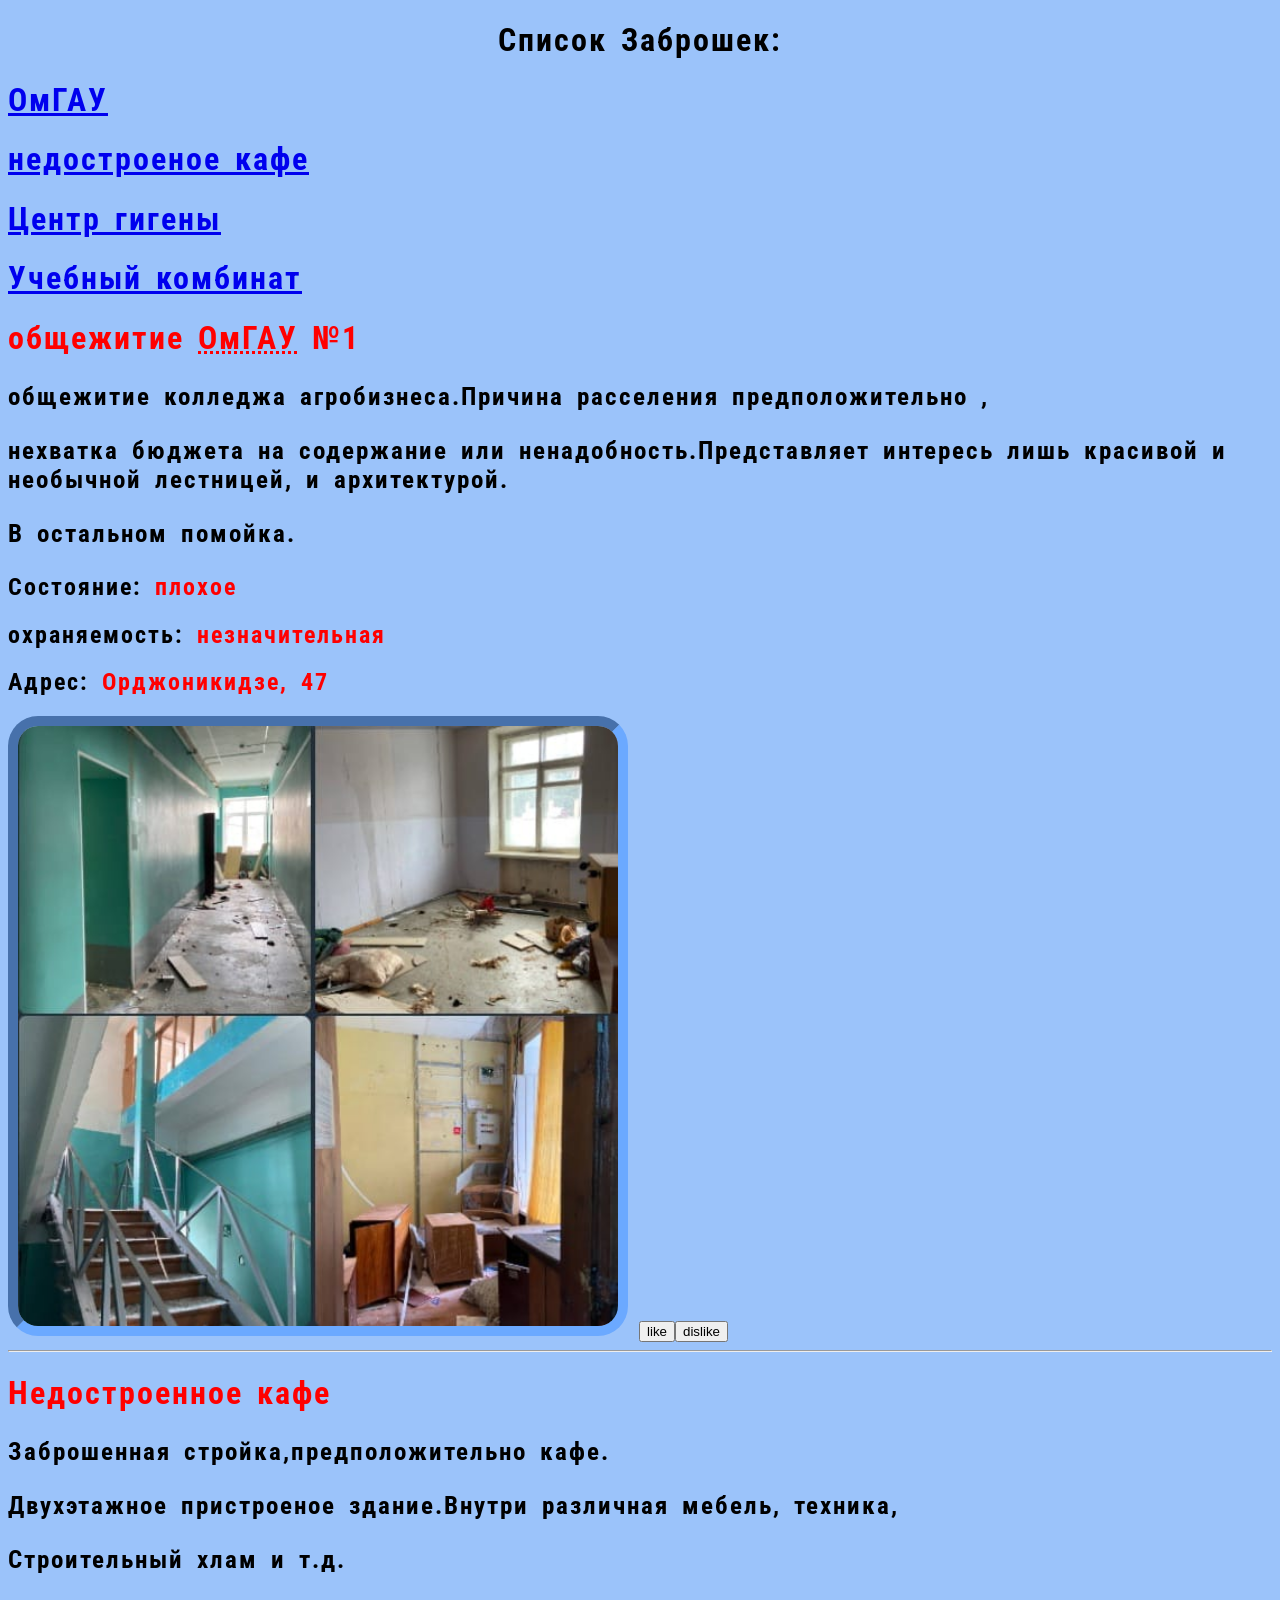
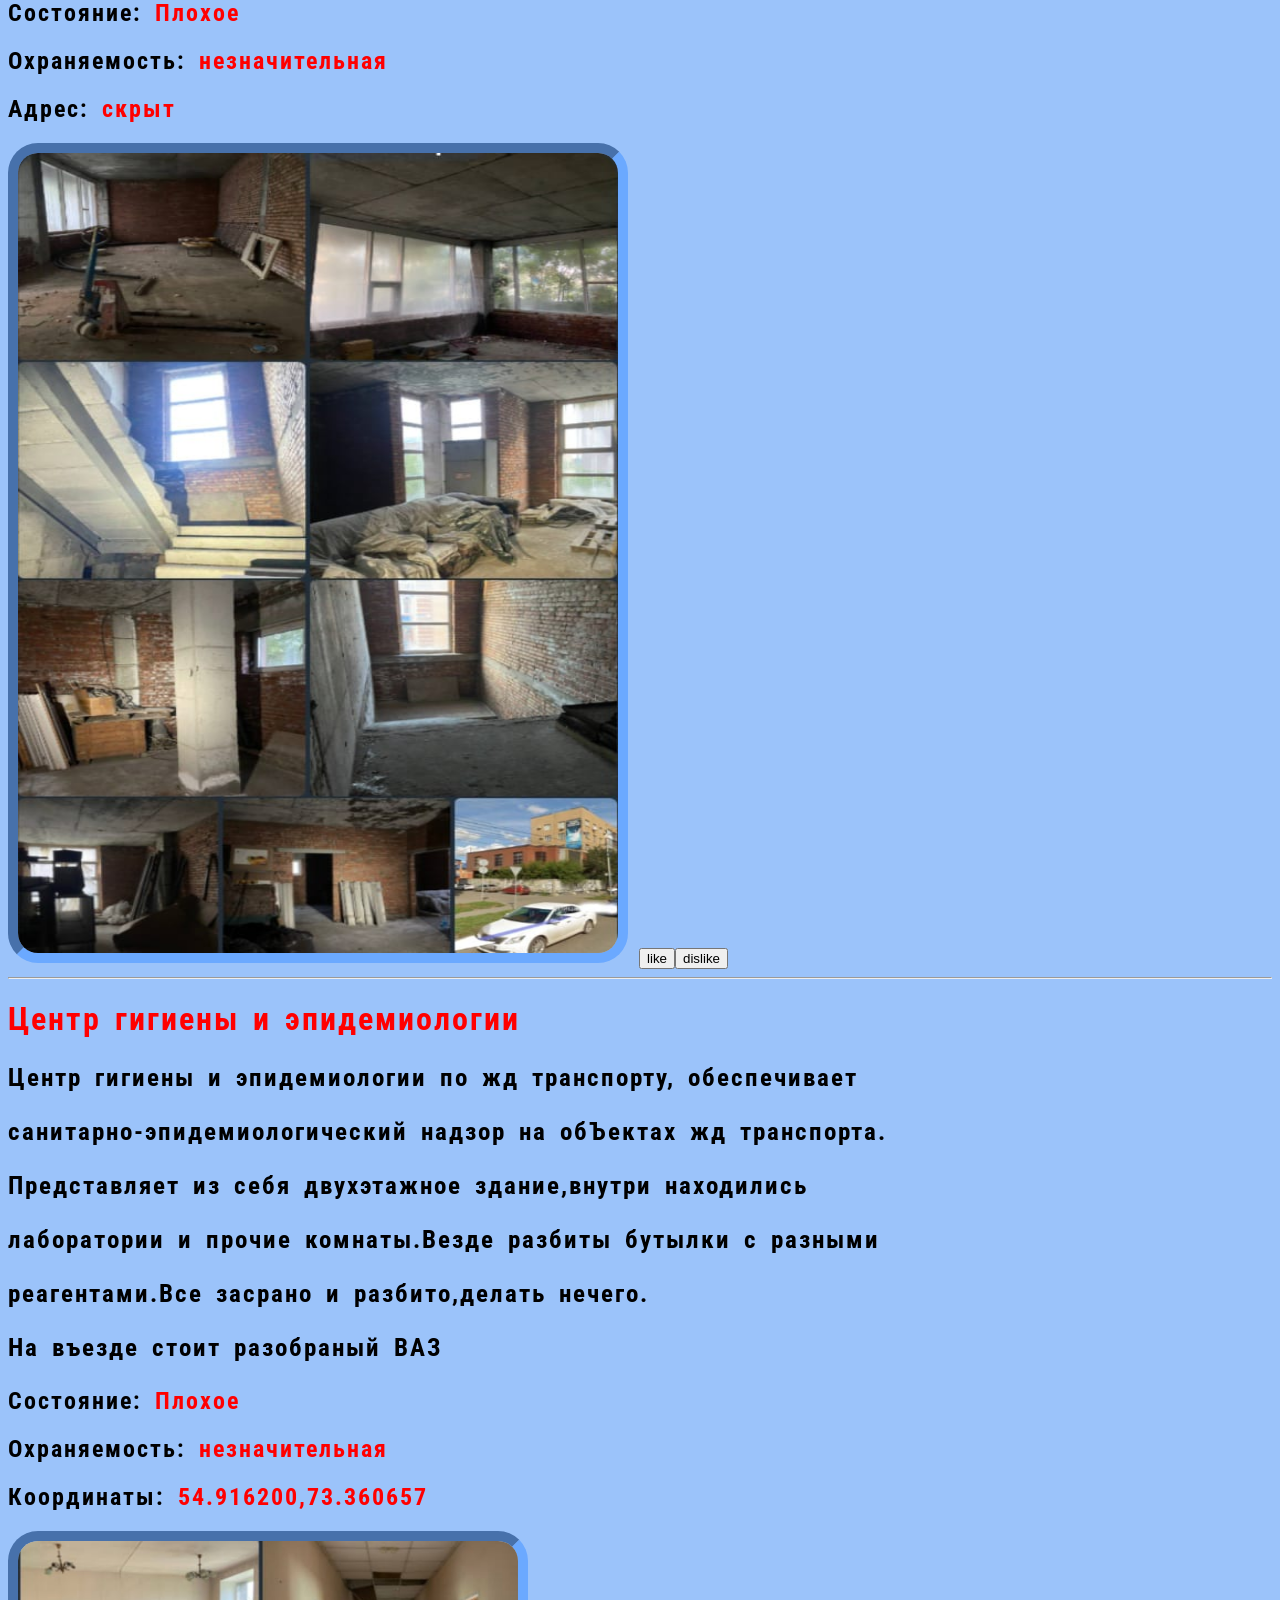
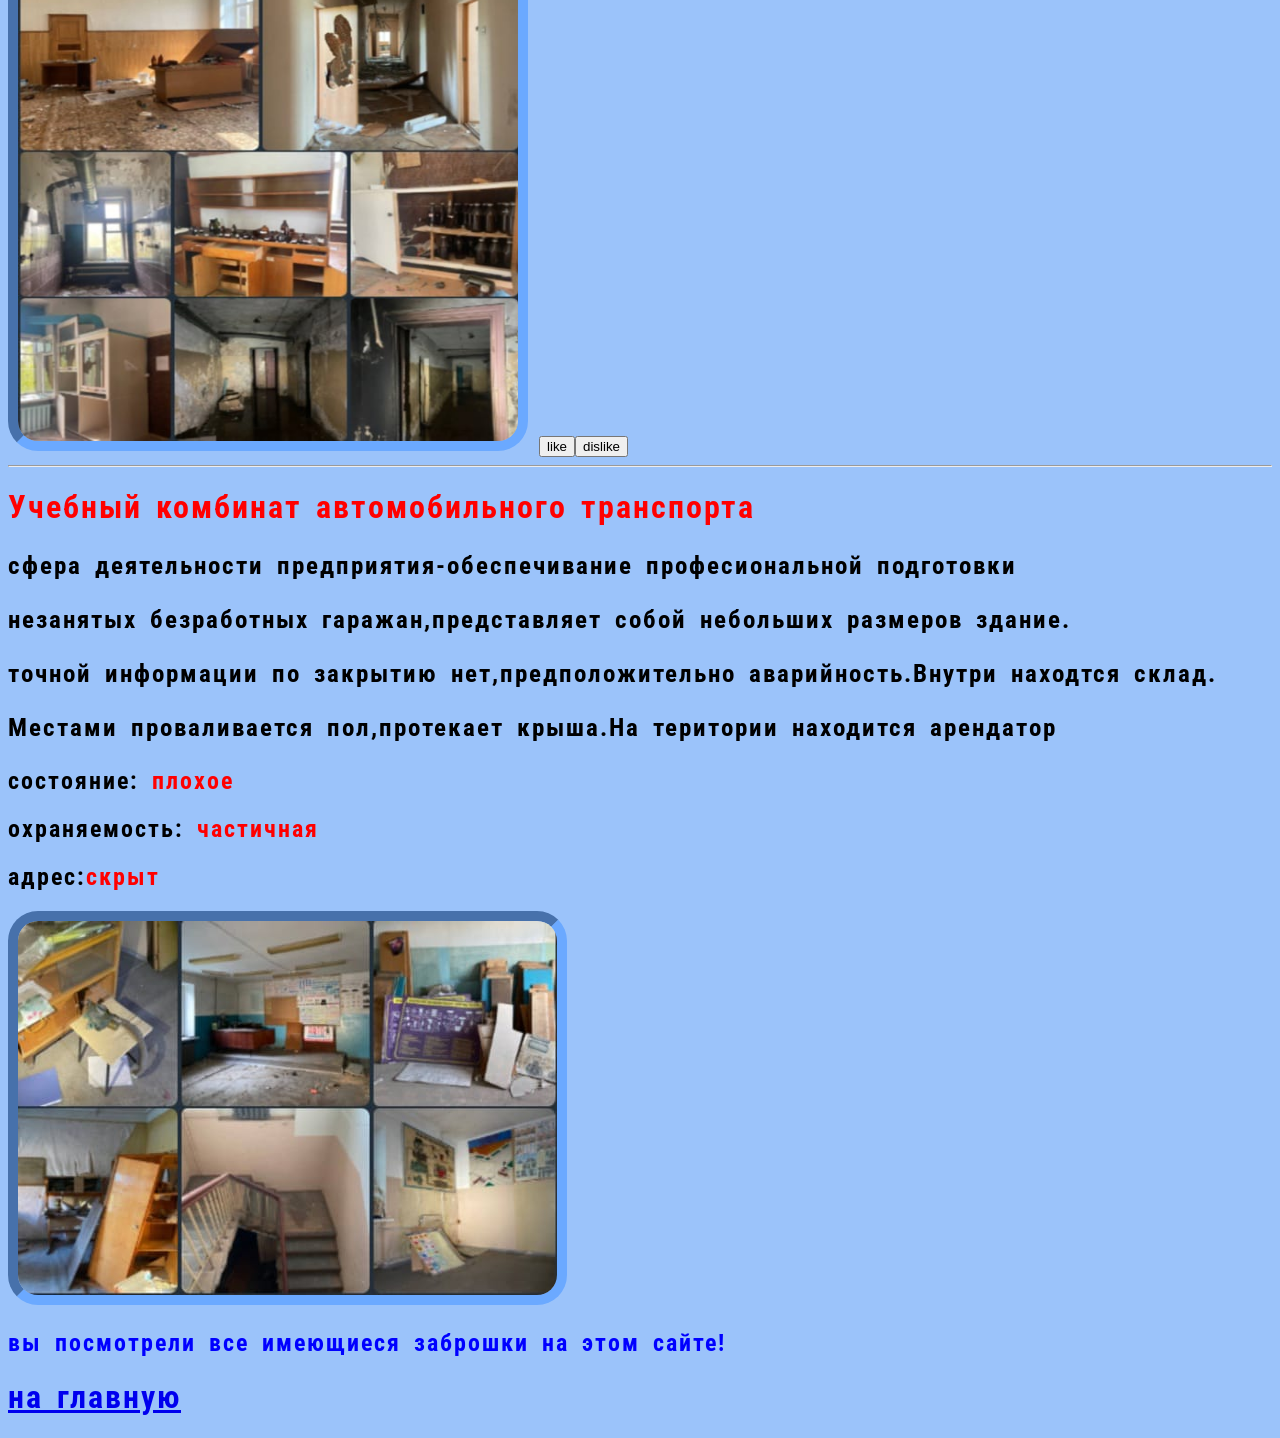
==== commit 57f626f3: "Add files via upload" ====
--- a/zbomsk.html
+++ b/zbomsk.html
@@ -10,10 +10,10 @@
   </head>
   <body>
     <h1 class="center">Список Заброшек:</h1>
-    <h1 class="center"><a href="#OmGAU">ОмГАУ</a></h1>
-    <h1 class="center"><a href="#Caffe">недостроеное кафе</a></h1>
-    <h1 class="center"><a href="#hygiene">Центр гигены</a></h1>
-    <h1 class="center"><a href="#machine">Учебный комбинат</a></h1>
+    <h1 class="cen"><a href="#OmGAU">ОмГАУ</a></h1>
+    <h1 class="cen"><a href="#Caffe">недостроеное кафе</a></h1>
+    <h1 class="cen"><a href="#hygiene">Центр гигены</a></h1>
+    <h1 class="cen"><a href="#machine">Учебный комбинат</a></h1>
     <h1 style="color: Red">общежитие <abbr title="Омский Государственный Аграрный Университет">ОмГАУ</abbr> №1</h1>
     <a name="OmGAU"></a>
     <h3>общежитие колледжа агробизнеса.Причина расселения предположительно ,</h3>
--- a/CSS/main.css
+++ b/CSS/main.css
@@ -8,7 +8,7 @@
   font-size: 25px;
 }
 body {
-
+  background-color: #9bc3fa;
    font-family: "Roboto Condensed", sans-serif;
    letter-spacing: 2px;
    word-spacing: 5px;
@@ -16,6 +16,11 @@
 .copy {
   cursor: pointer;
 }
-body {
-  background-color: #9bc3fa;
+img {
+  border: 10px solid #6ba9ff;
+  border-style: inset;
+  border-radius: 30px;
 }
+img {
+  margin: 0;
+}
